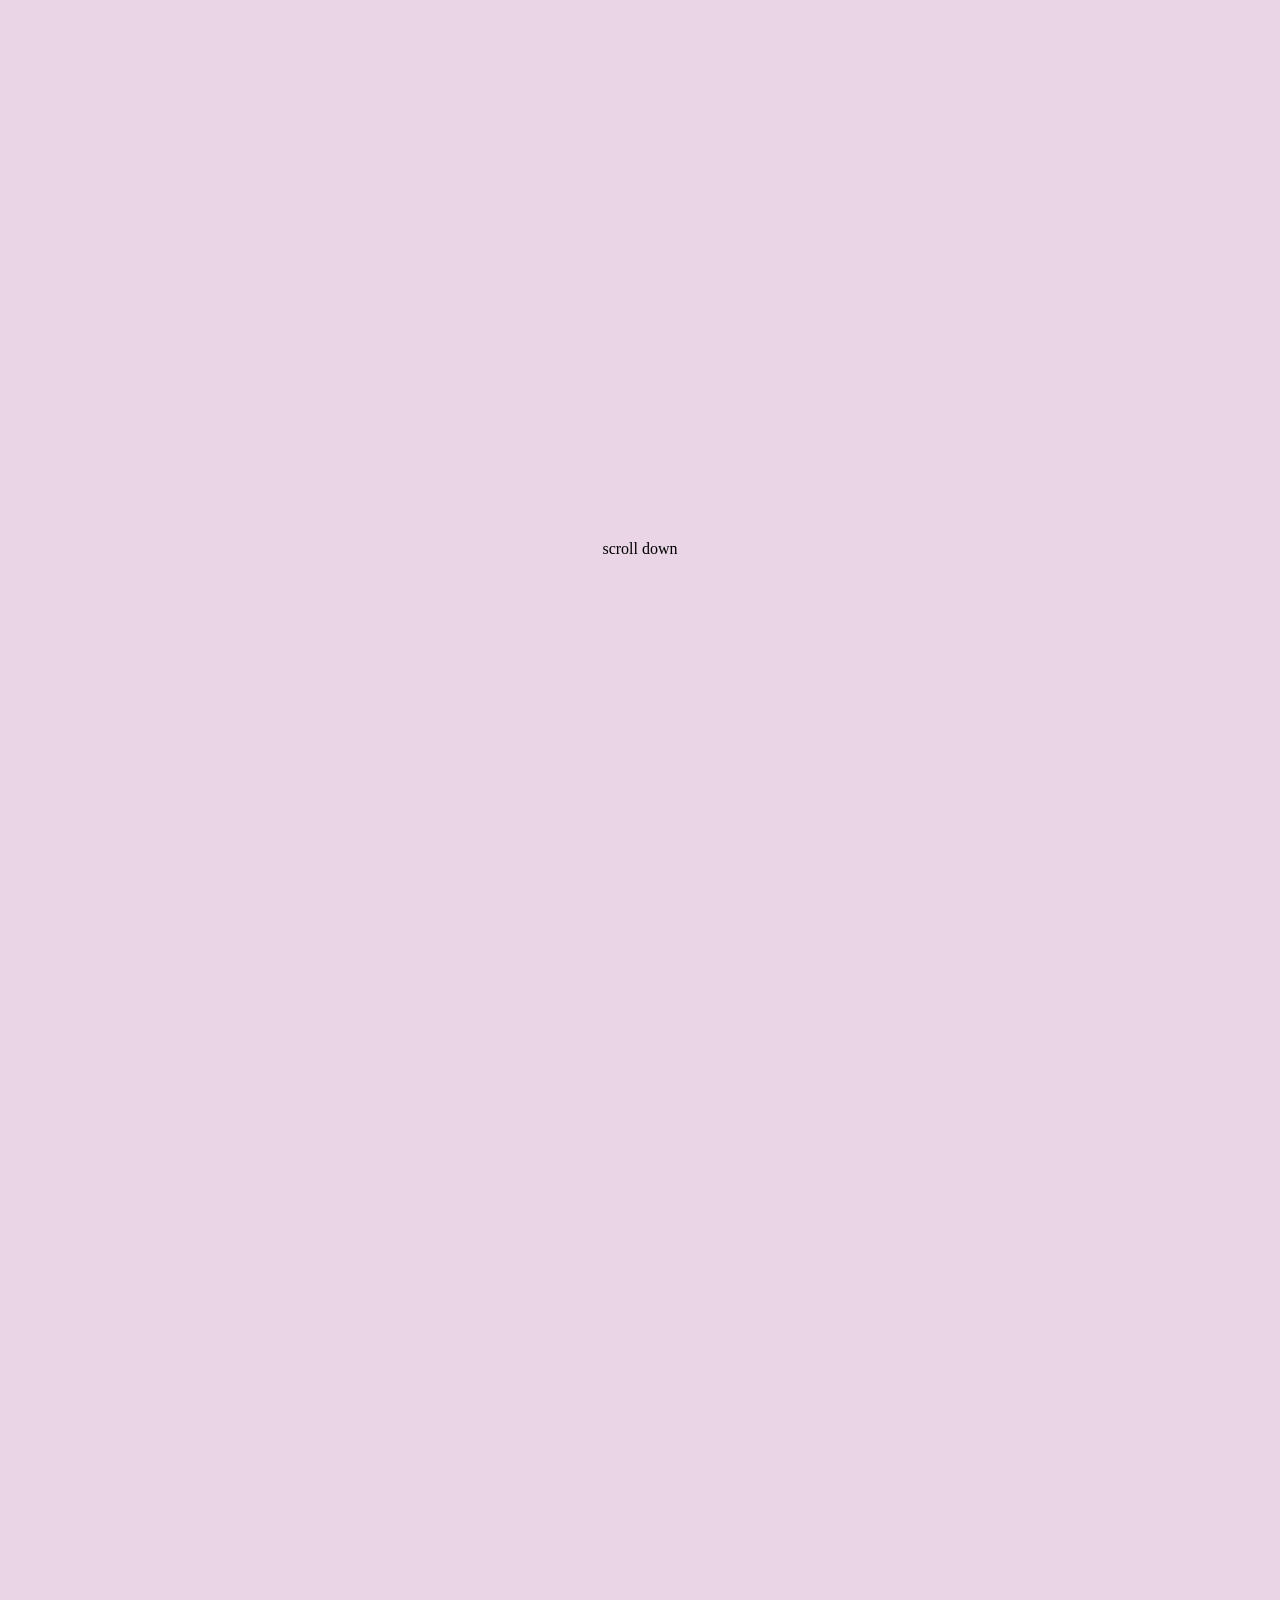
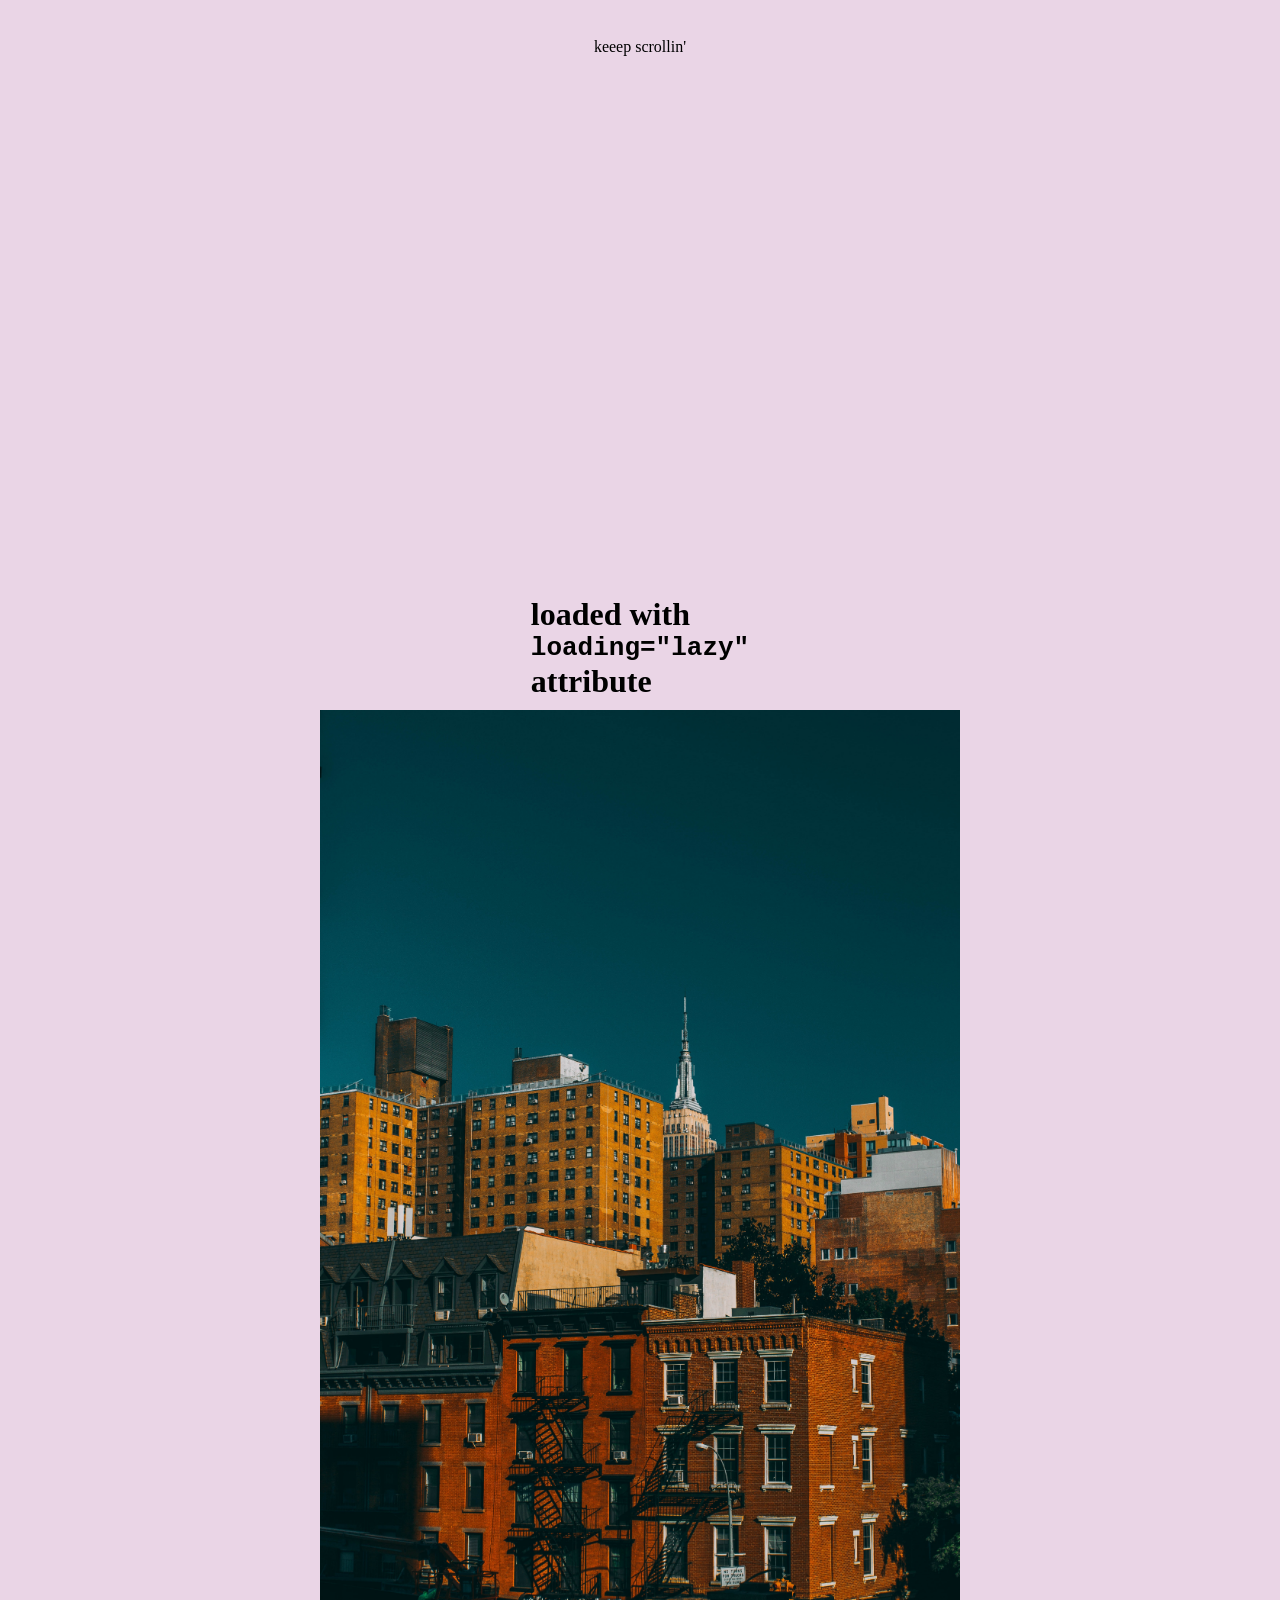
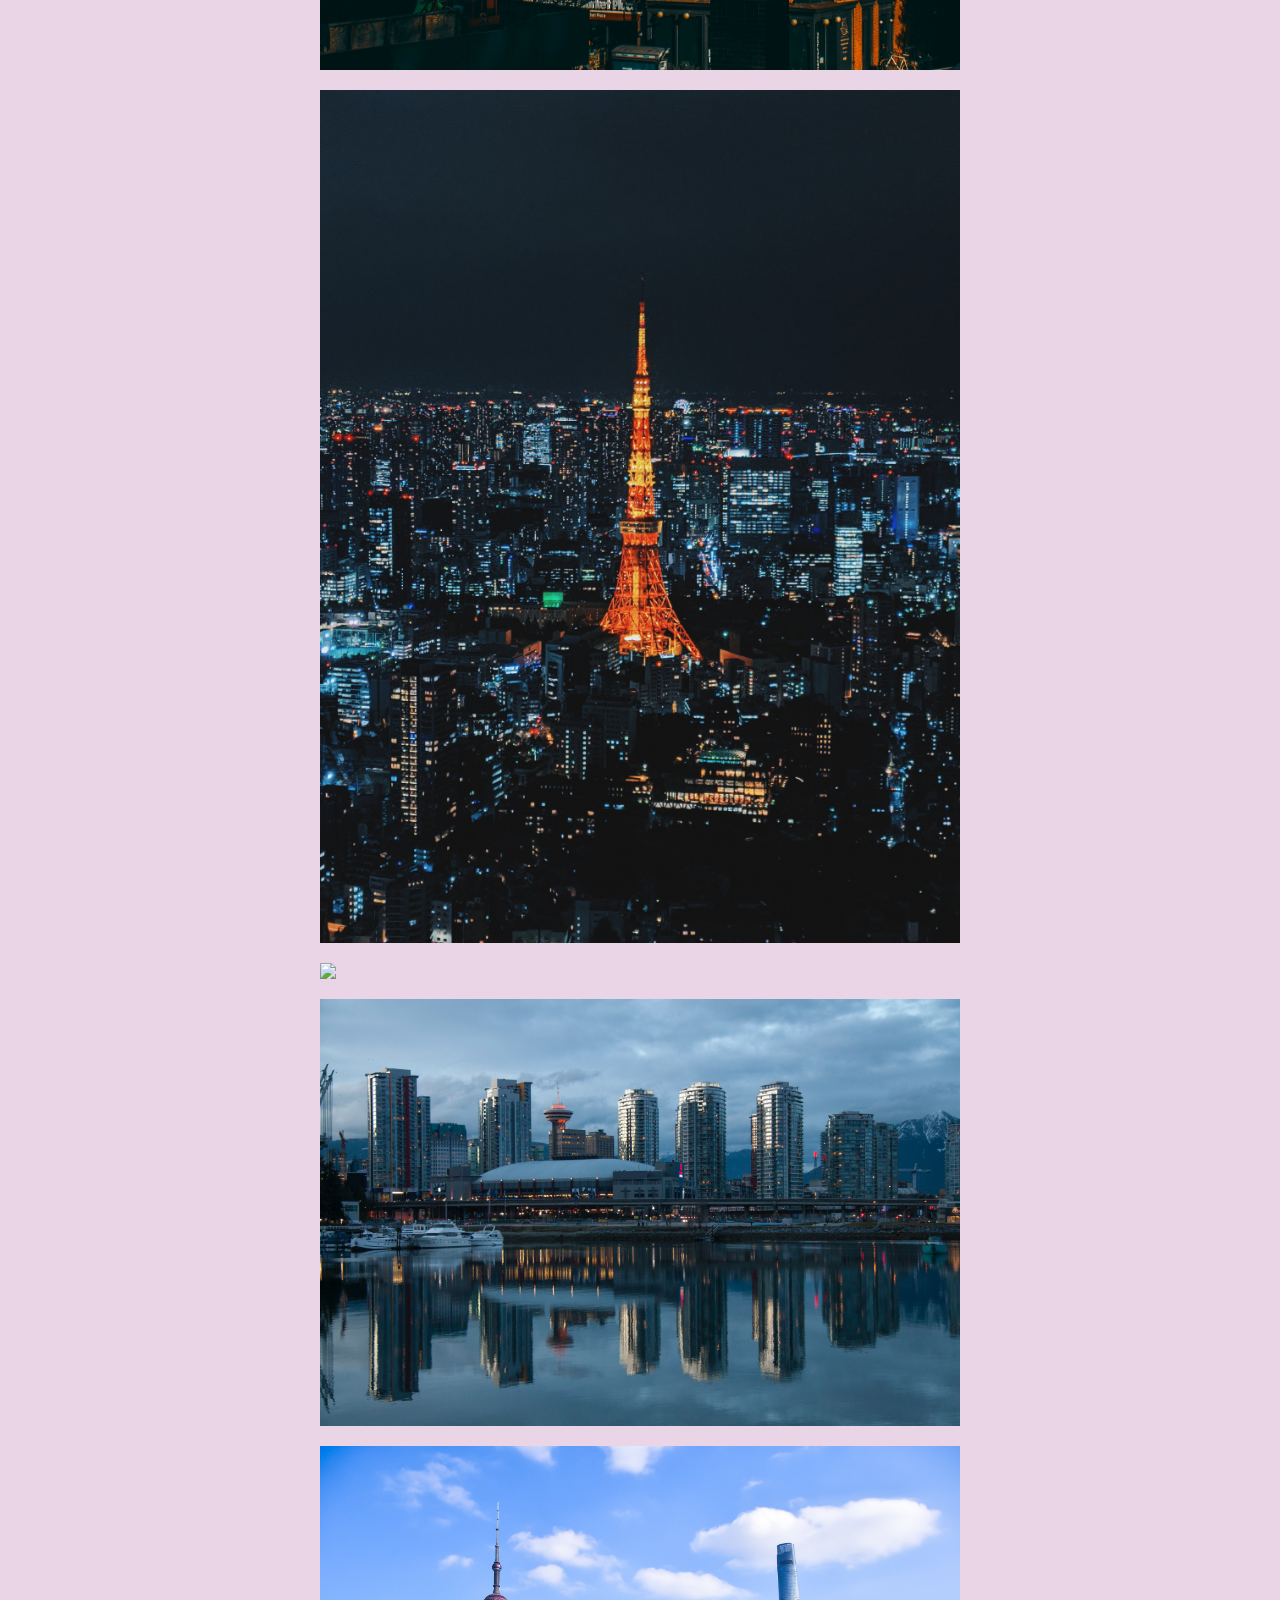
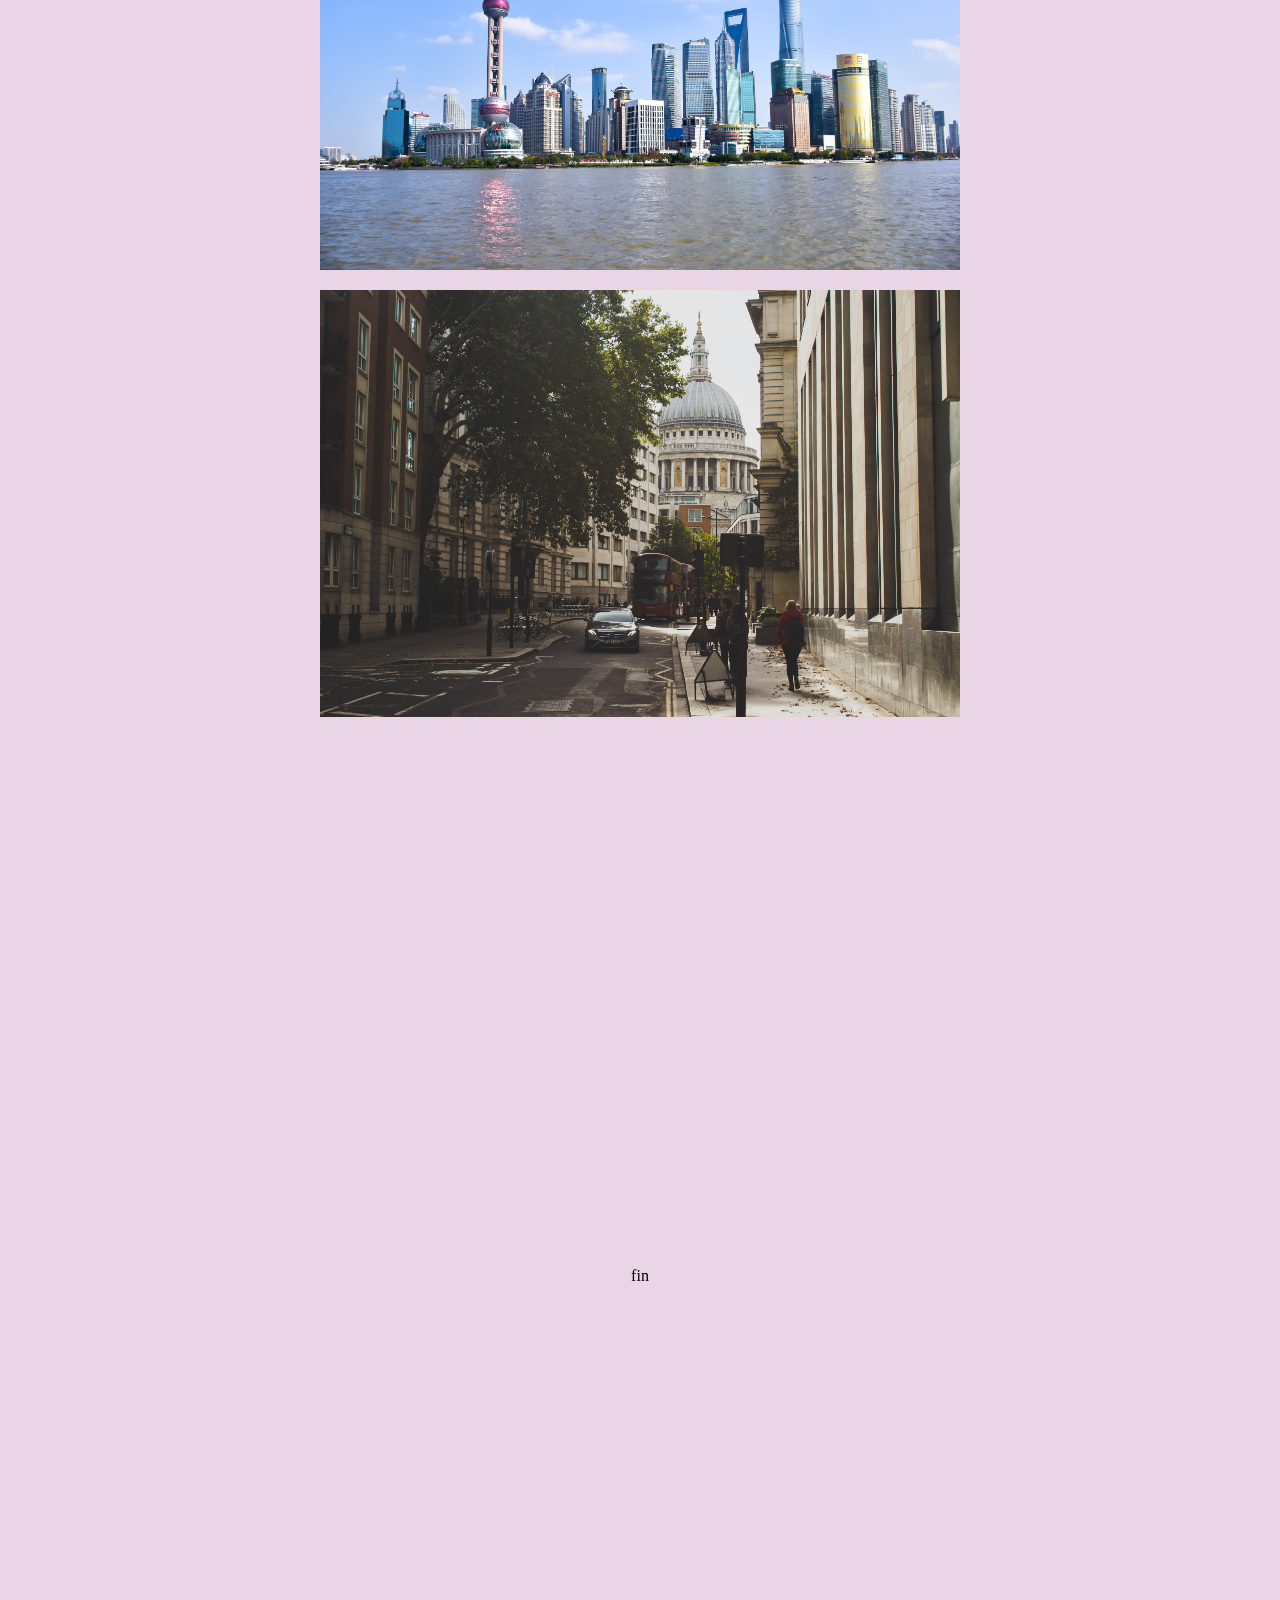
==== lazyLoadedImages/index.html @ 5a81a0da "Create HTML with stylesheet; add img tags with lazy loading; add generic styles" ====
<!DOCTYPE html>
<html lang="en">
<head>
  <meta charset="UTF-8">
  <meta http-equiv="X-UA-Compatible" content="IE=edge">
  <meta name="viewport" content="width=device-width, initial-scale=1.0">
  <title>Lazy Loaded Images</title>
  <link rel="stylesheet" href="./styles.css">
</head>
<body>
  <div class="wrapper attribute-example">
    <div>scroll down</div>
    <div>keeep scrollin'</div>
    <h1>
      loaded with <pre>loading="lazy"</pre> attribute
    </h1>
    <img
      loading="lazy"
      src="images/img1.jpg"
    />
    <img
      loading="lazy"
      src="images/img2.jpg"
    />
    <img
      loading="lazy"
      src="images/img3.jpg"
    />
    <img
      loading="lazy"
      src="images/img4.jpg"
    />
    <img
      loading="lazy"
      src="images/img5.jpg"
    />
    <img
      loading="lazy"
      src="images/img6.jpg"
    />
    <div>fin</div>
  </div>
</body>
</html>
---- lazyLoadedImages/styles.css ----
* {
  box-sizing: border-box;
  margin: 0;
  padding: 0;
}

.wrapper {
  align-items: center;
  display: flex;
  flex-direction: column;
  justify-content: center;
  margin: 0 auto;
  width: 100%;
}

.attribute-example {
  background-color: #EAD5E6;
}

div {
  margin: 60vh 0;
}

img {
  margin: 10px 0;
  width: 50%;
}
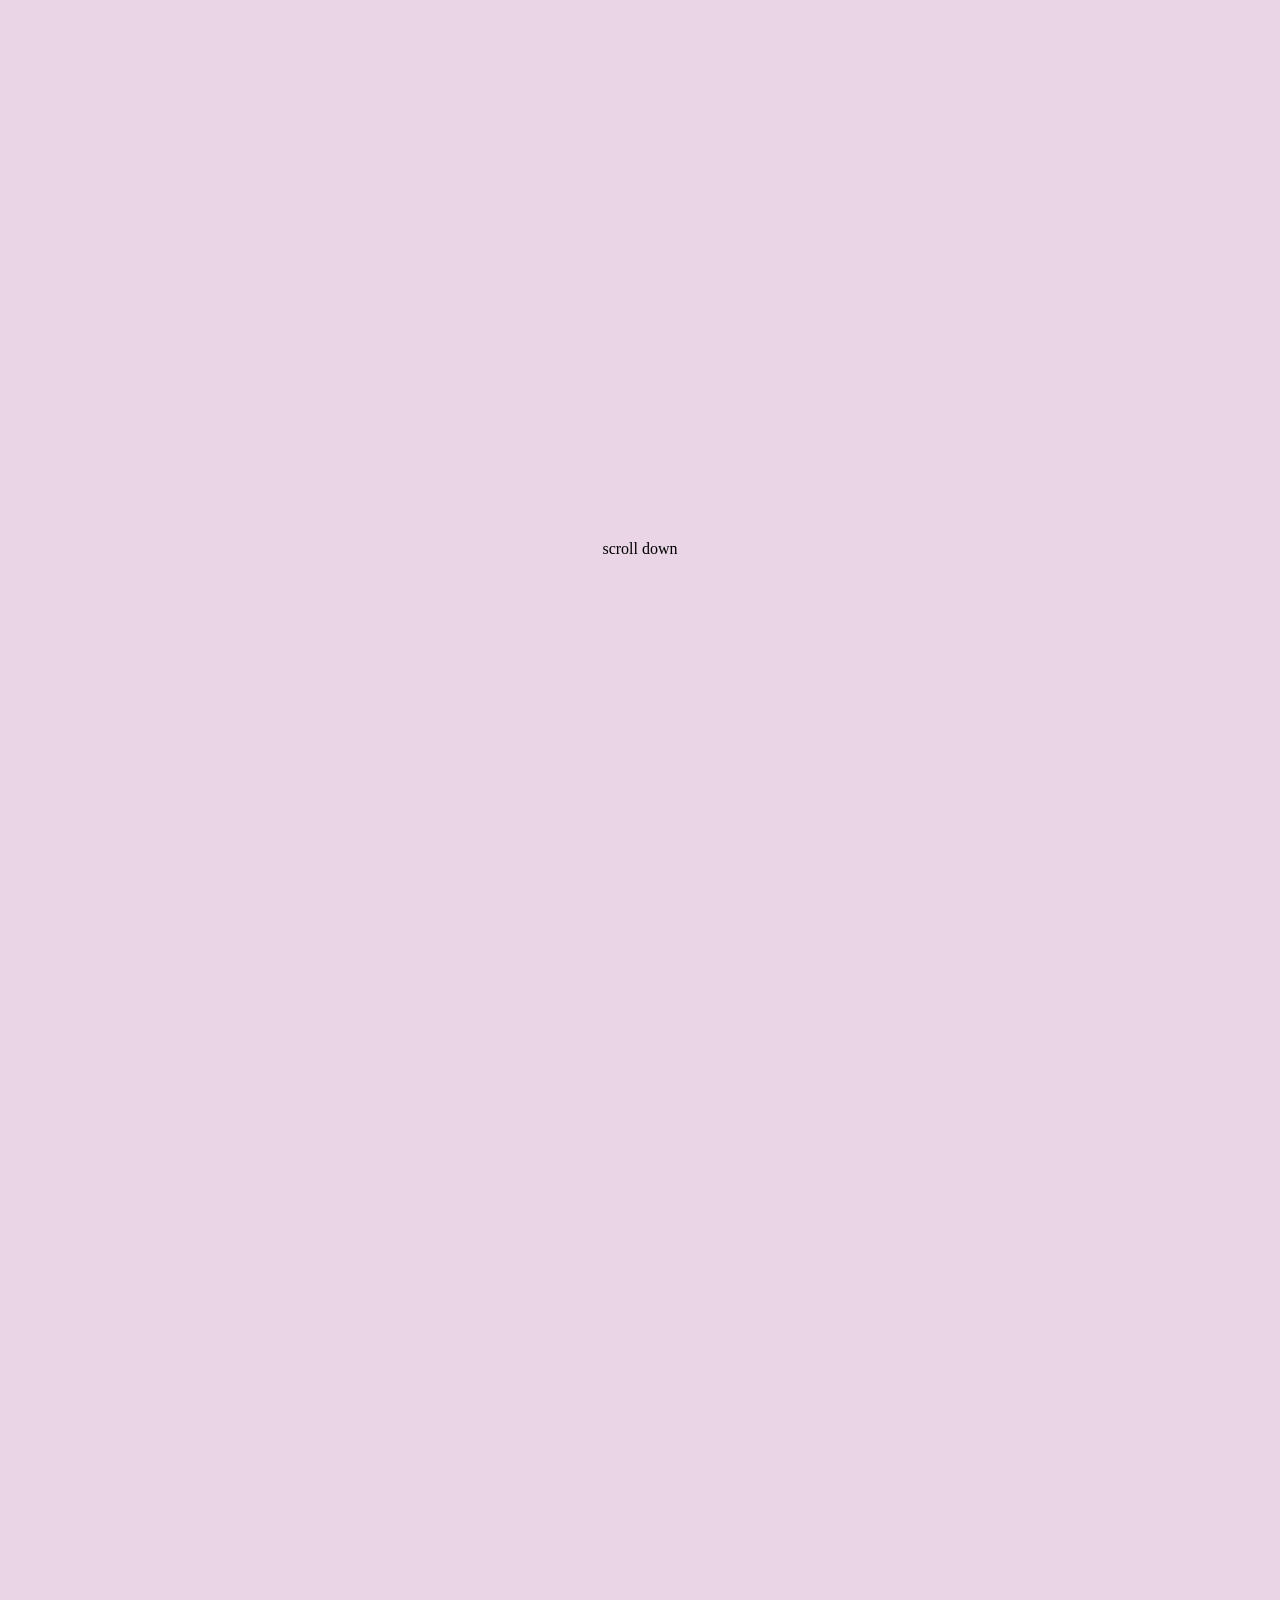
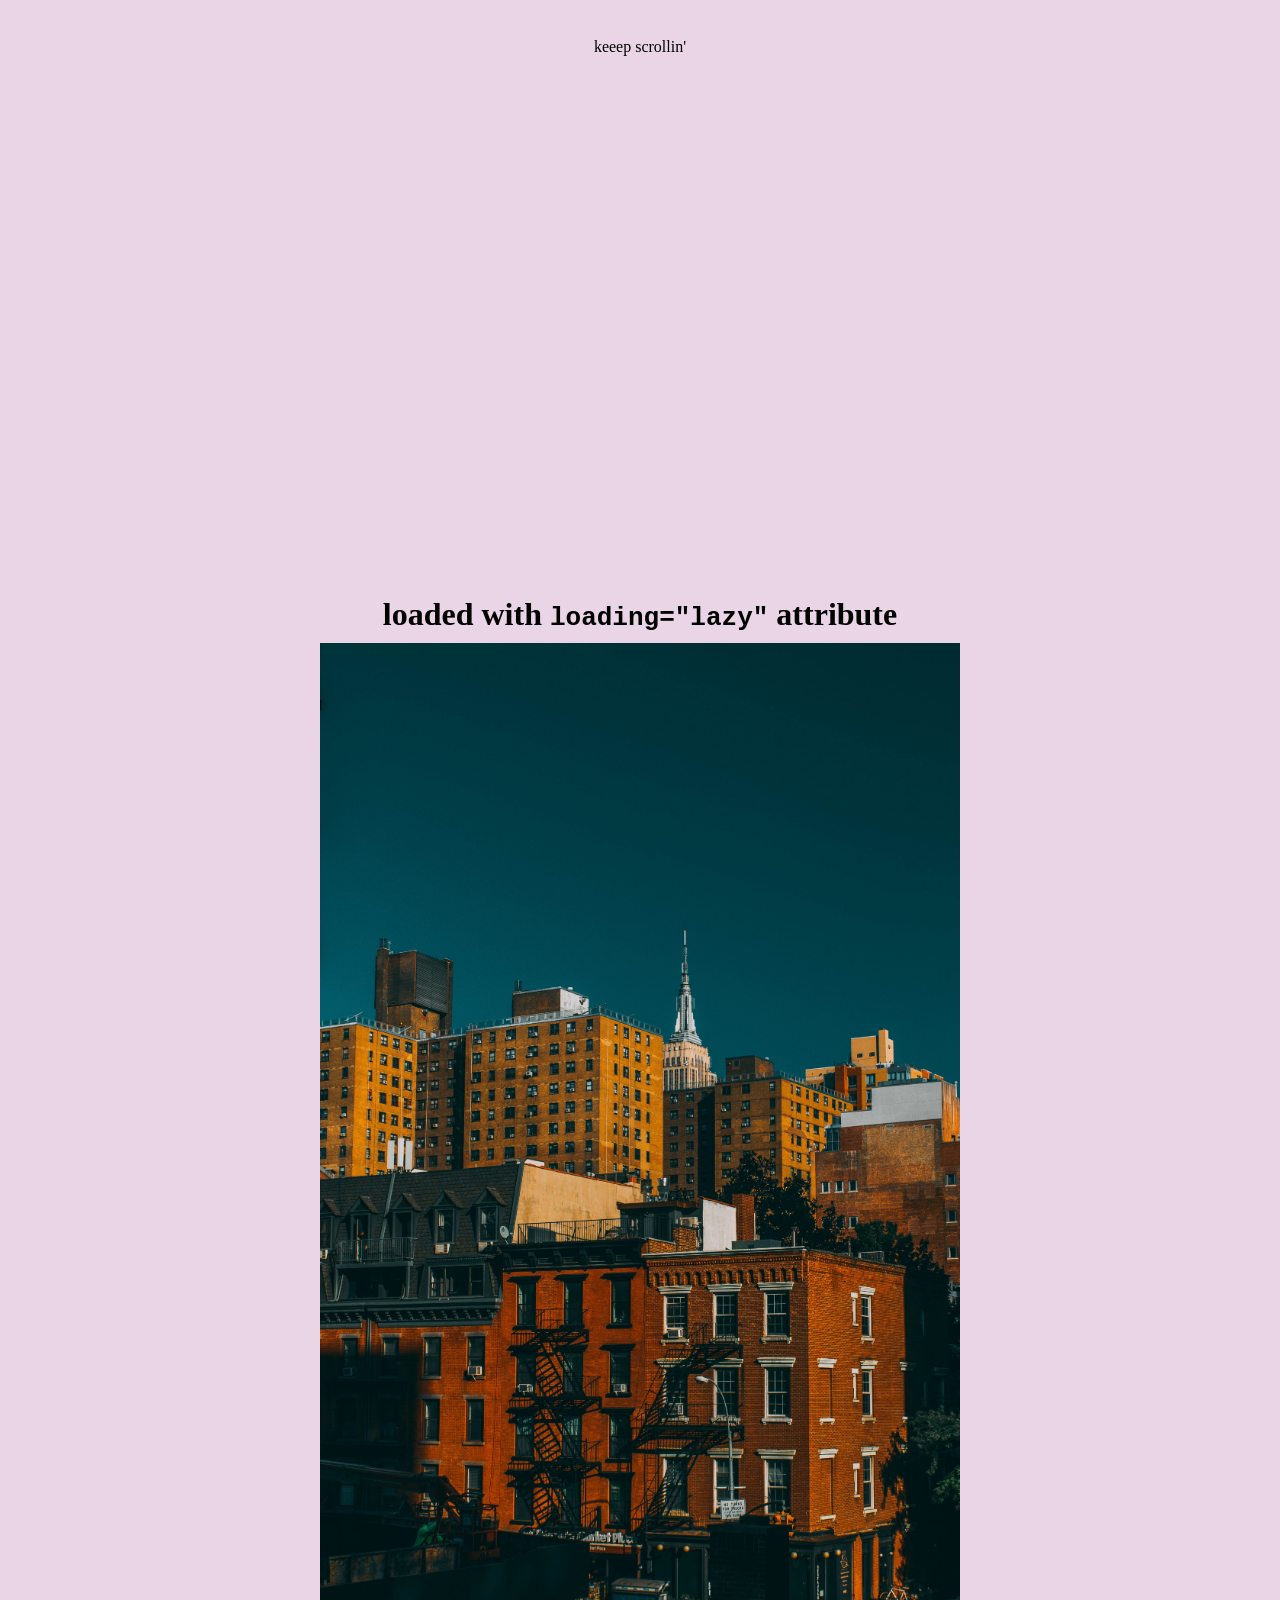
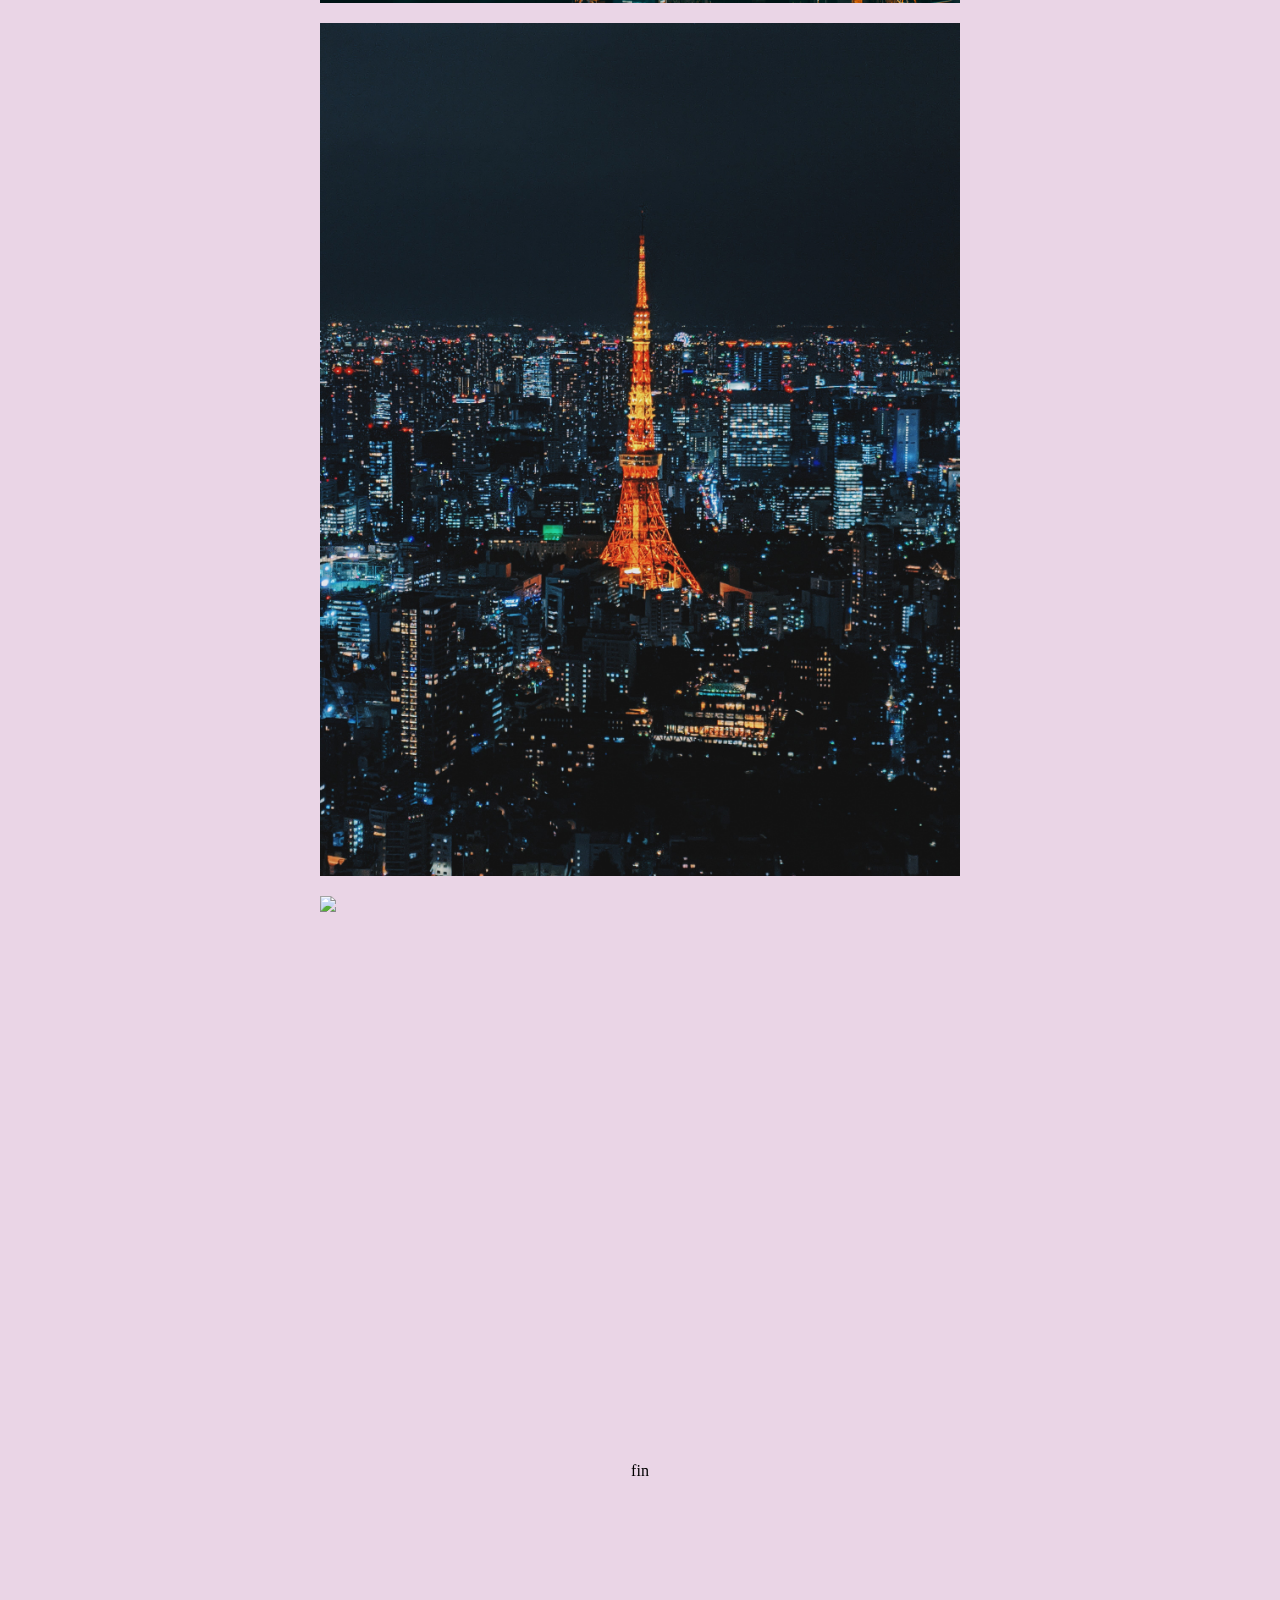
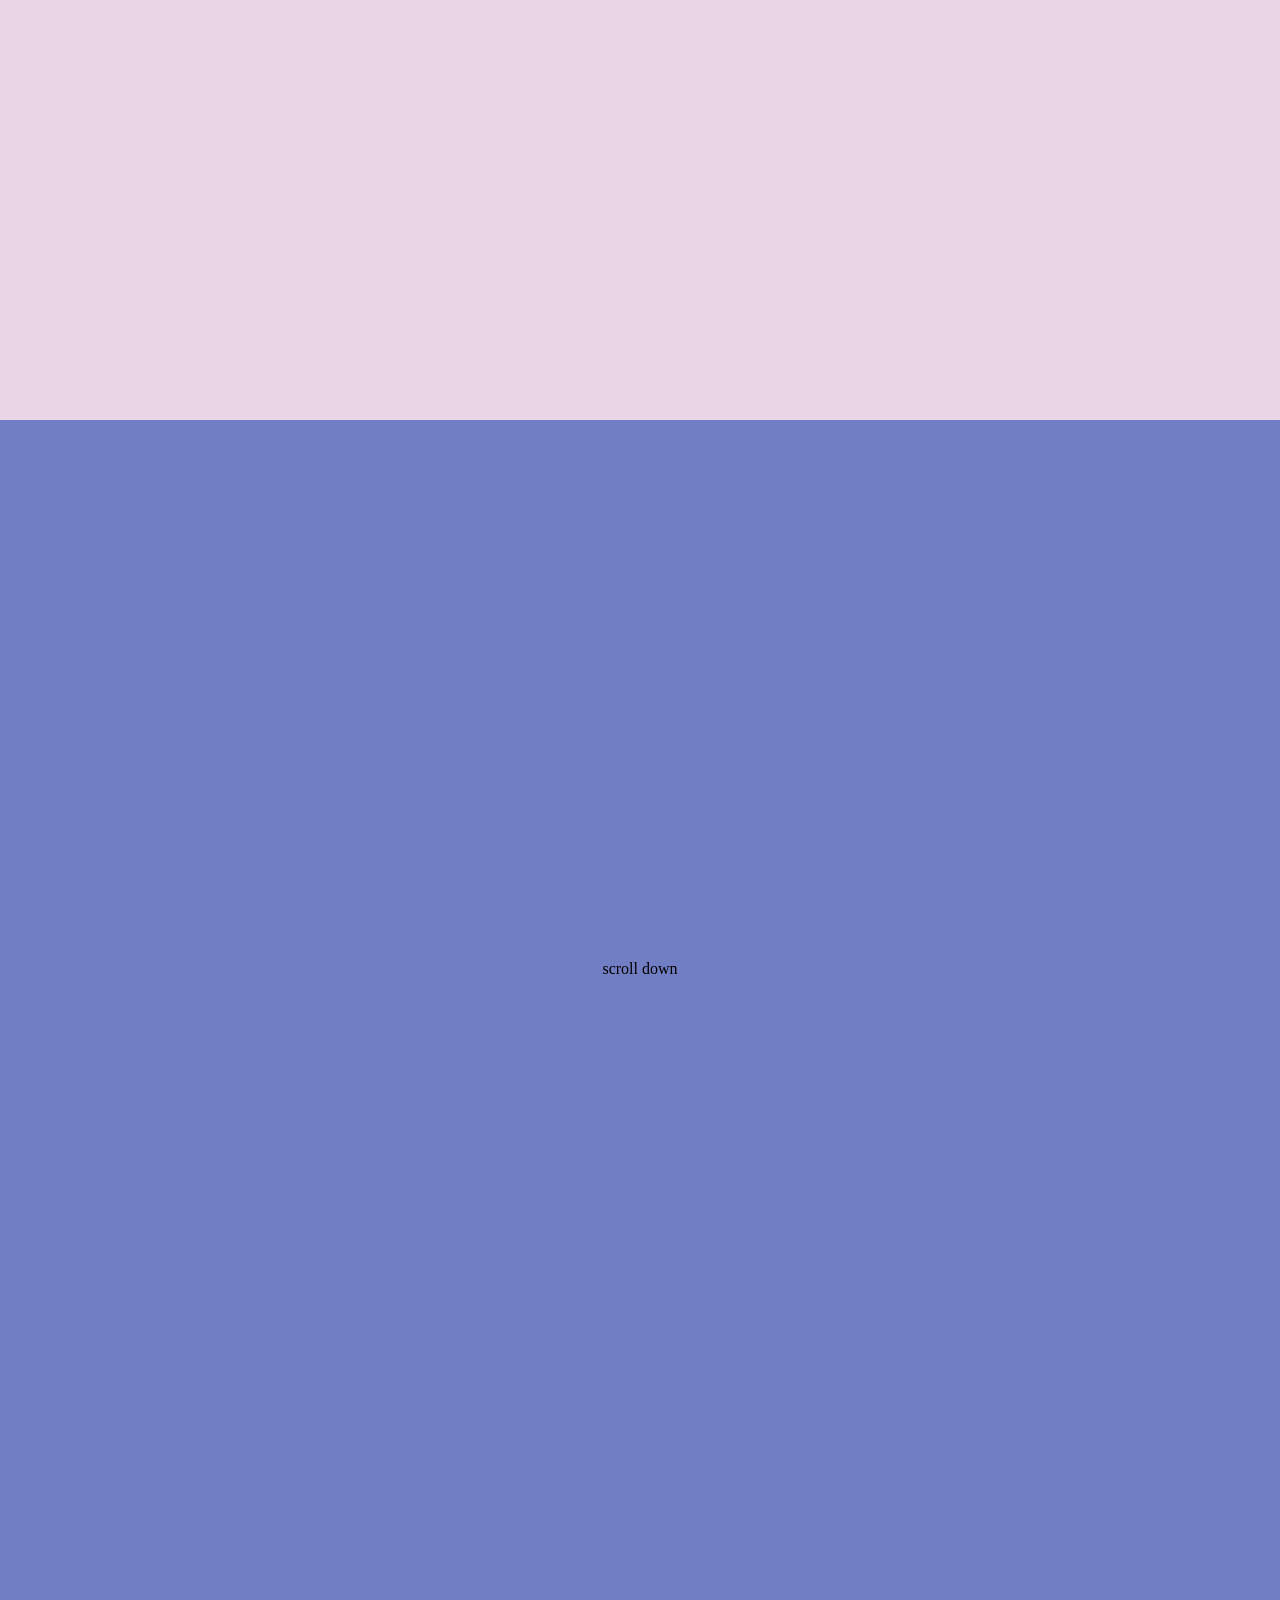
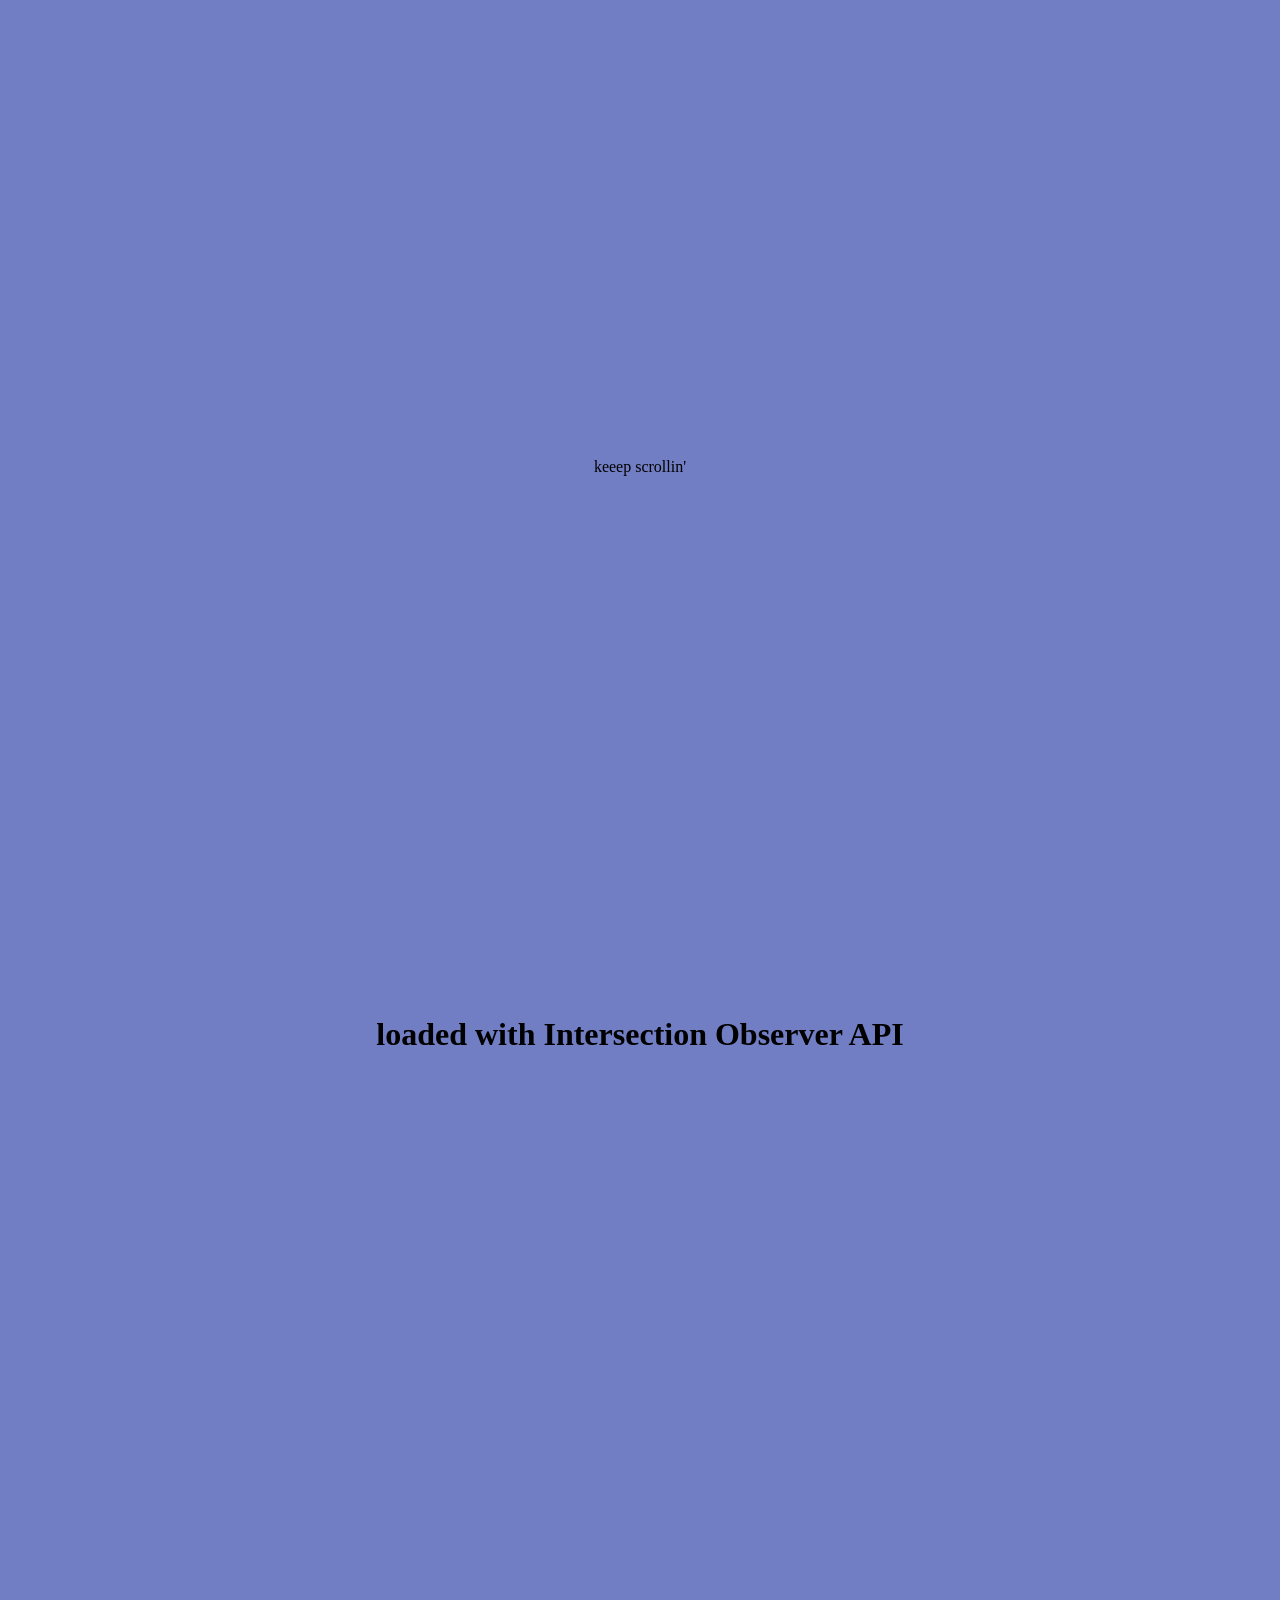
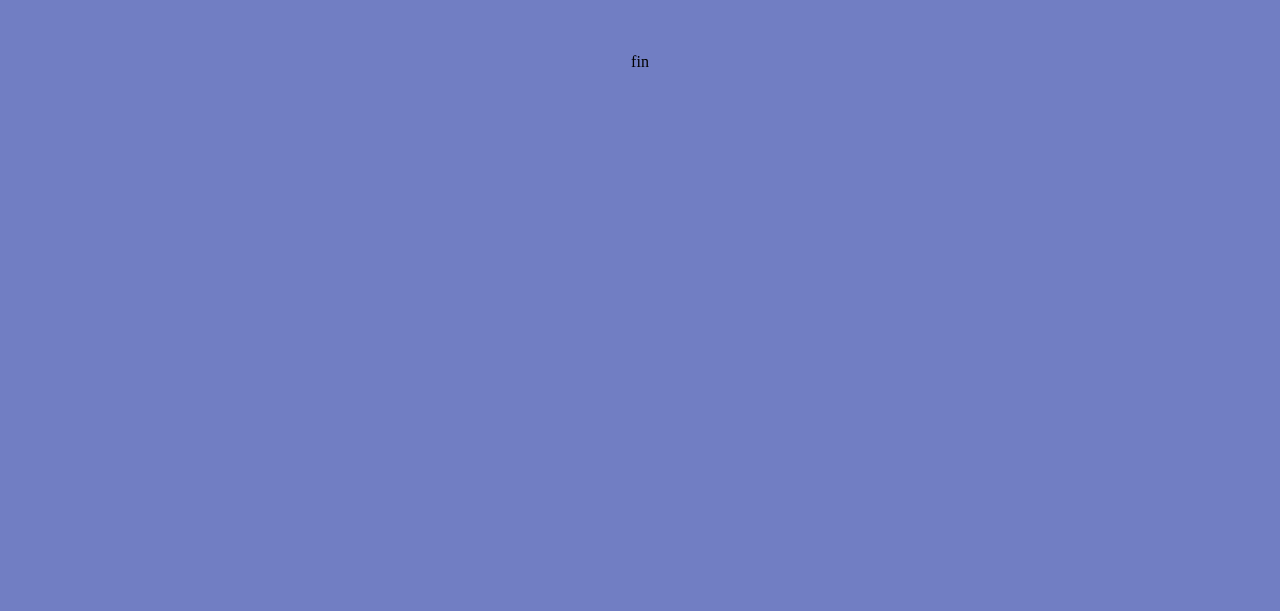
==== commit 9049559e: "Implement IntersectionObservation to only fetch imgs once the imgs are in viewport" ====
--- a/lazyLoadedImages/index.html
+++ b/lazyLoadedImages/index.html
@@ -12,7 +12,7 @@
     <div>scroll down</div>
     <div>keeep scrollin'</div>
     <h1>
-      loaded with <pre>loading="lazy"</pre> attribute
+      loaded with <code>loading="lazy"</code> attribute
     </h1>
     <img
       loading="lazy"
@@ -26,19 +26,29 @@
       loading="lazy"
       src="images/img3.jpg"
     />
-    <img
-      loading="lazy"
-      src="images/img4.jpg"
-    />
-    <img
-      loading="lazy"
-      src="images/img5.jpg"
-    />
-    <img
-      loading="lazy"
-      src="images/img6.jpg"
-    />
     <div>fin</div>
+
+    <div class="wrapper intersection-observer-example">
+      <div>scroll down</div>
+      <div>keeep scrollin'</div>
+      <h1>
+        loaded with Intersection Observer API
+      </h1>
+      <img
+        data-src="images/img4.jpg"
+        id="img4"
+      />
+      <img
+        data-src="images/img5.jpg"
+        id="img5"
+      />
+      <img
+        data-src="images/img6.jpg"
+        id="img6"
+      />
+      <div>fin</div>
   </div>
+
+  <script src="./index.js" />
 </body>
 </html>
--- a/lazyLoadedImages/styles.css
+++ b/lazyLoadedImages/styles.css
@@ -23,5 +23,10 @@
 
 img {
   margin: 10px 0;
+  height: auto;
   width: 50%;
+}
+
+.intersection-observer-example {
+  background-color: #717EC3;
 }
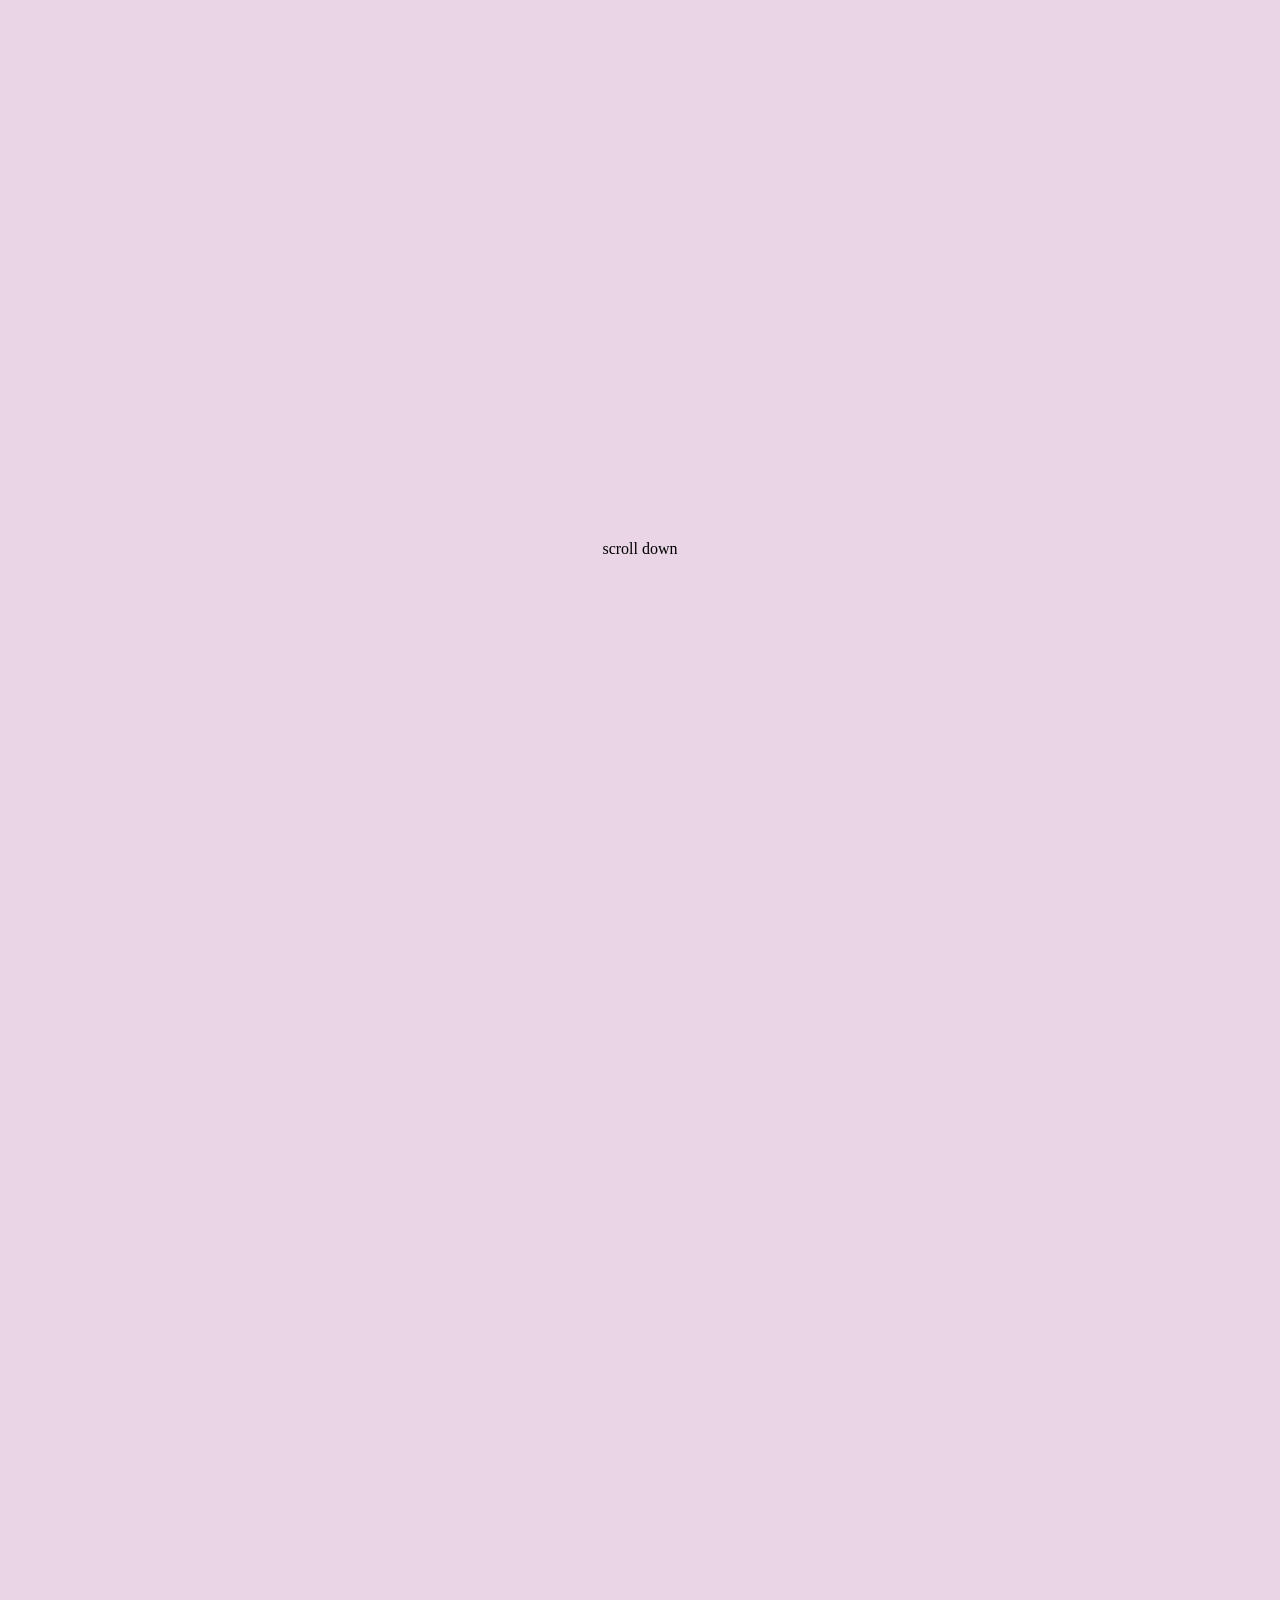
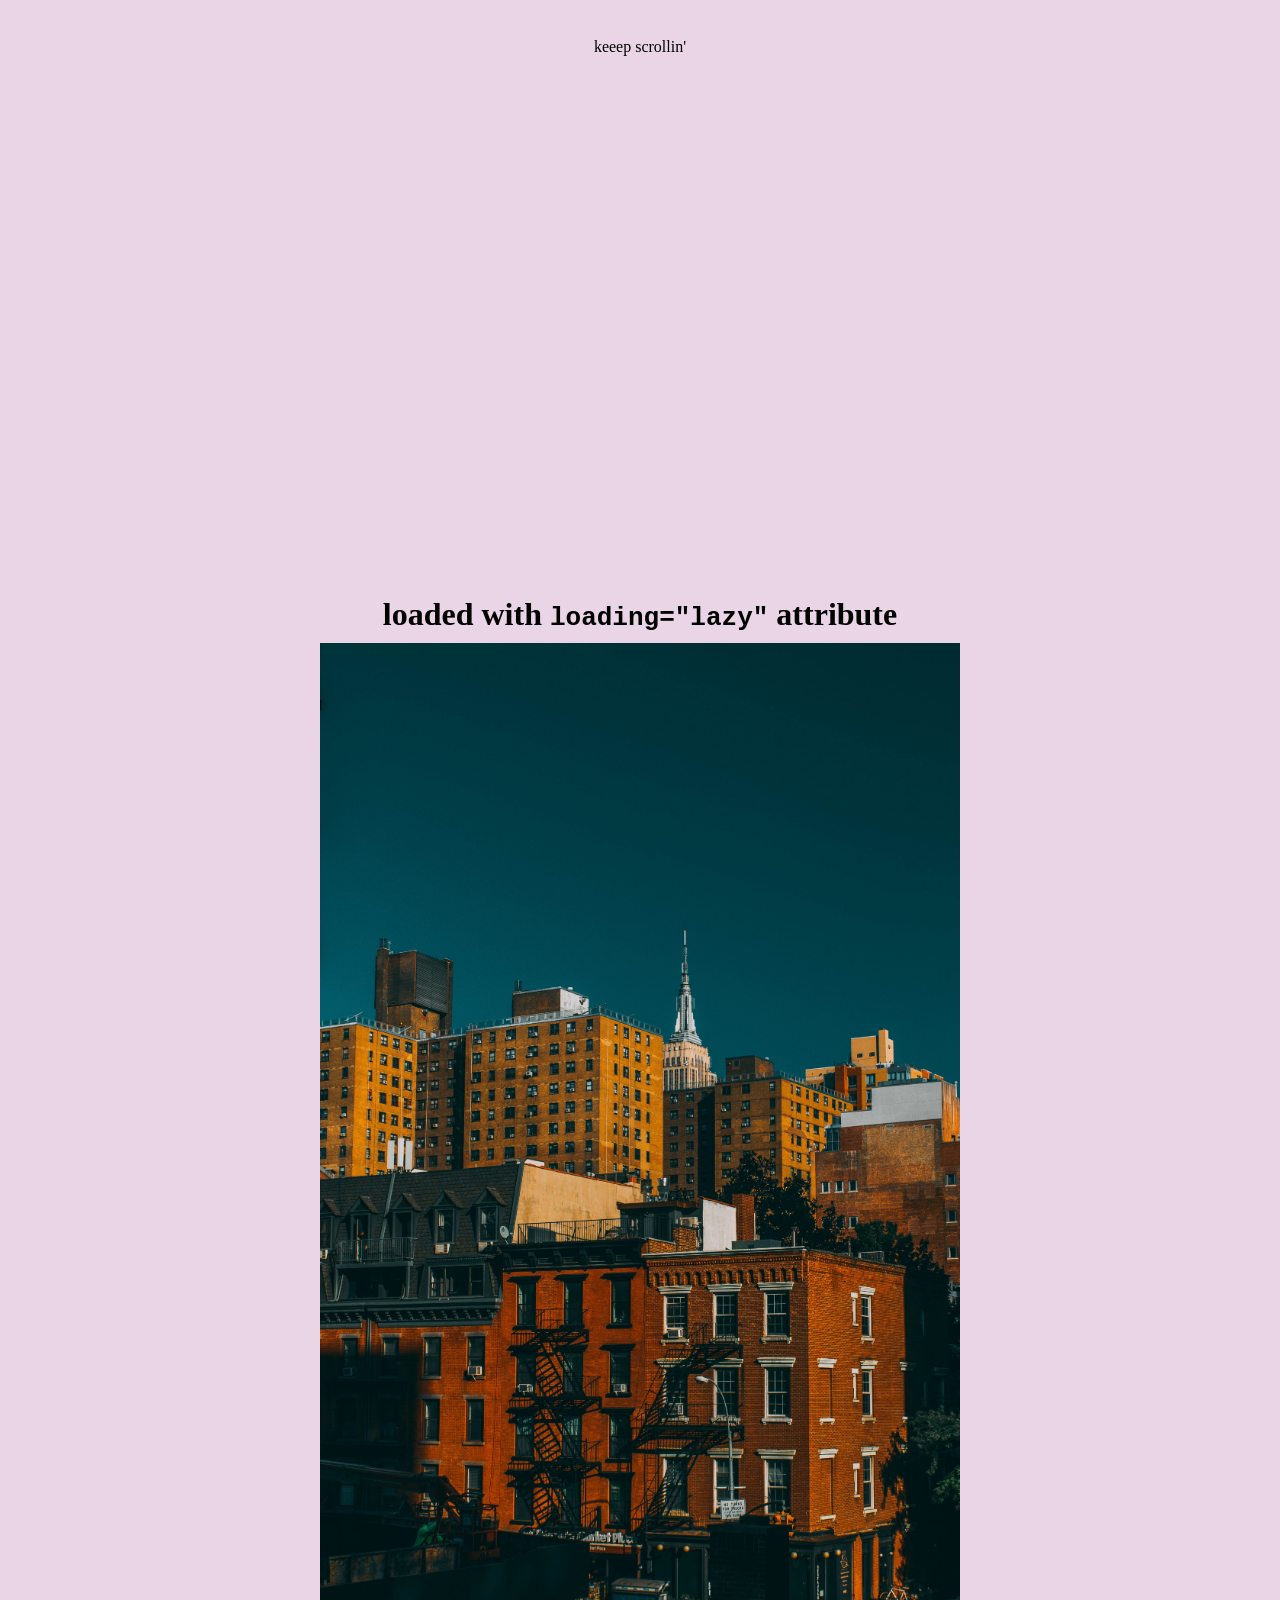
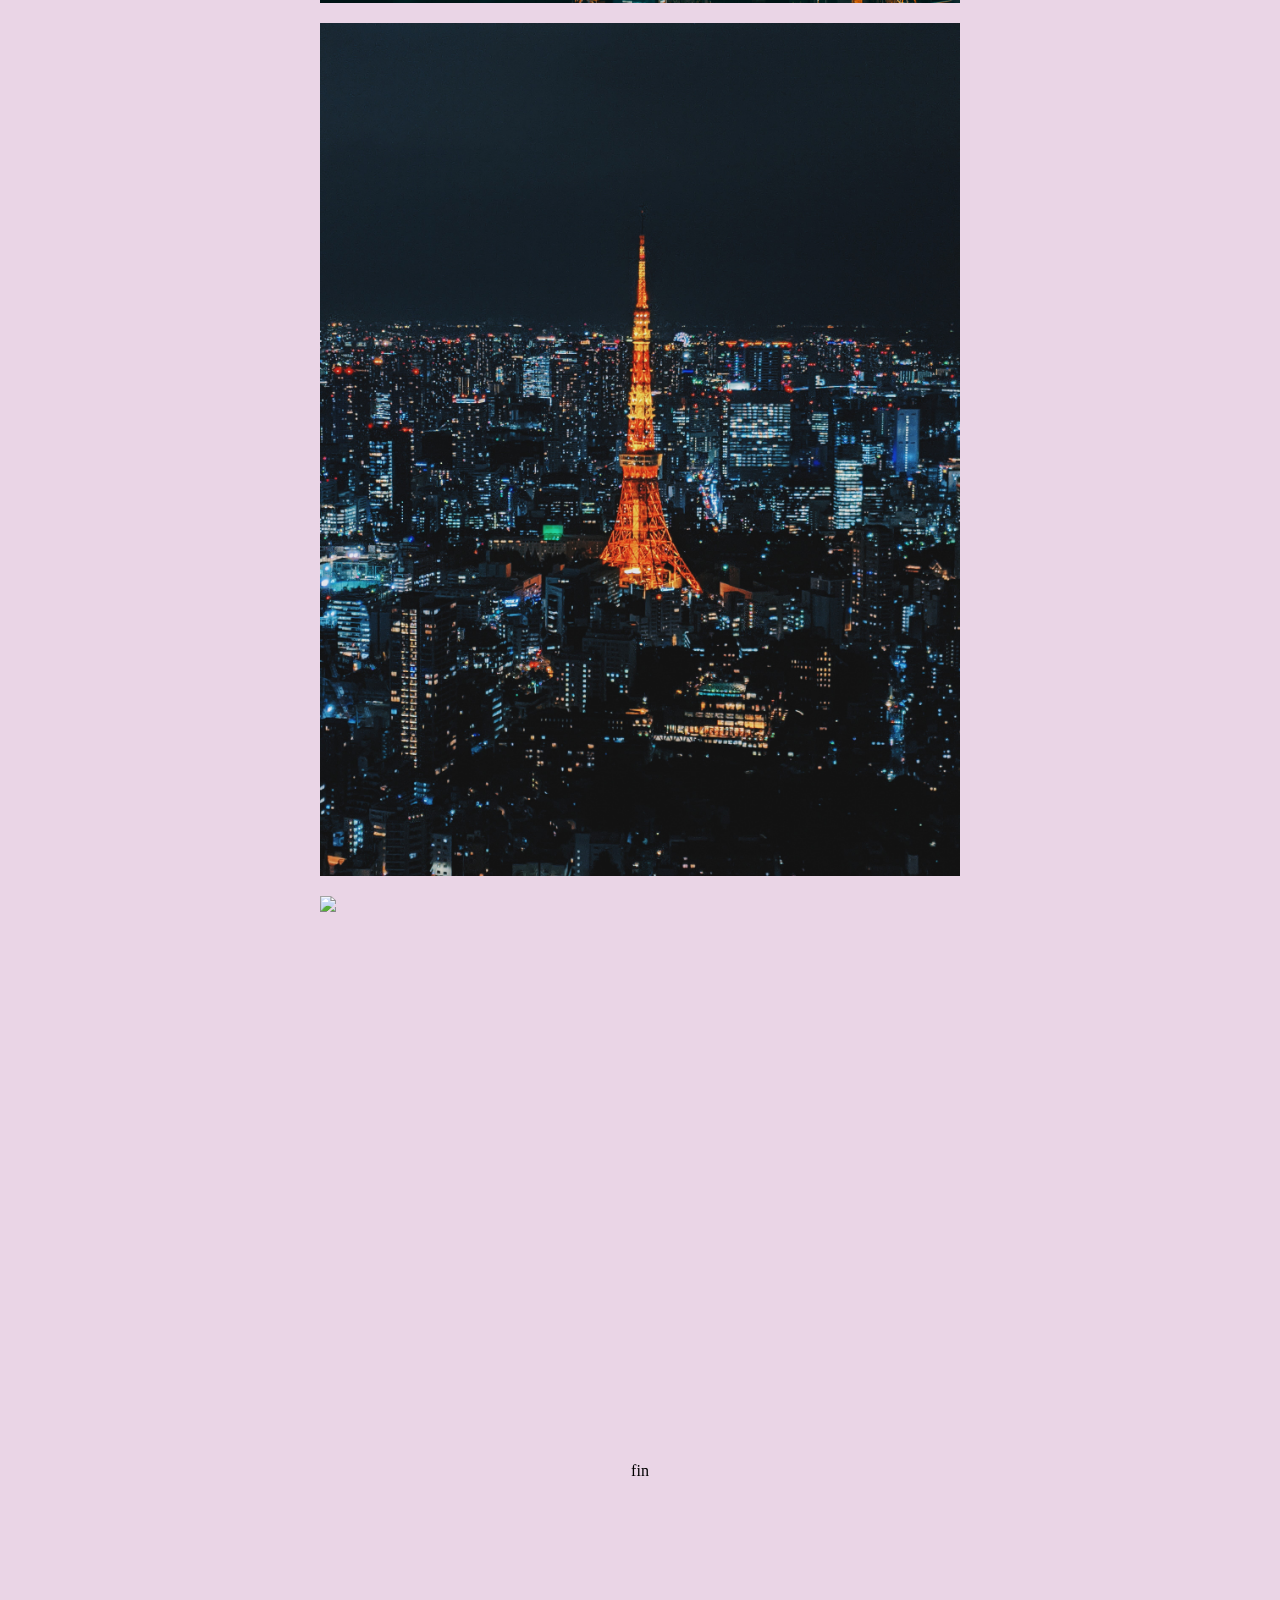
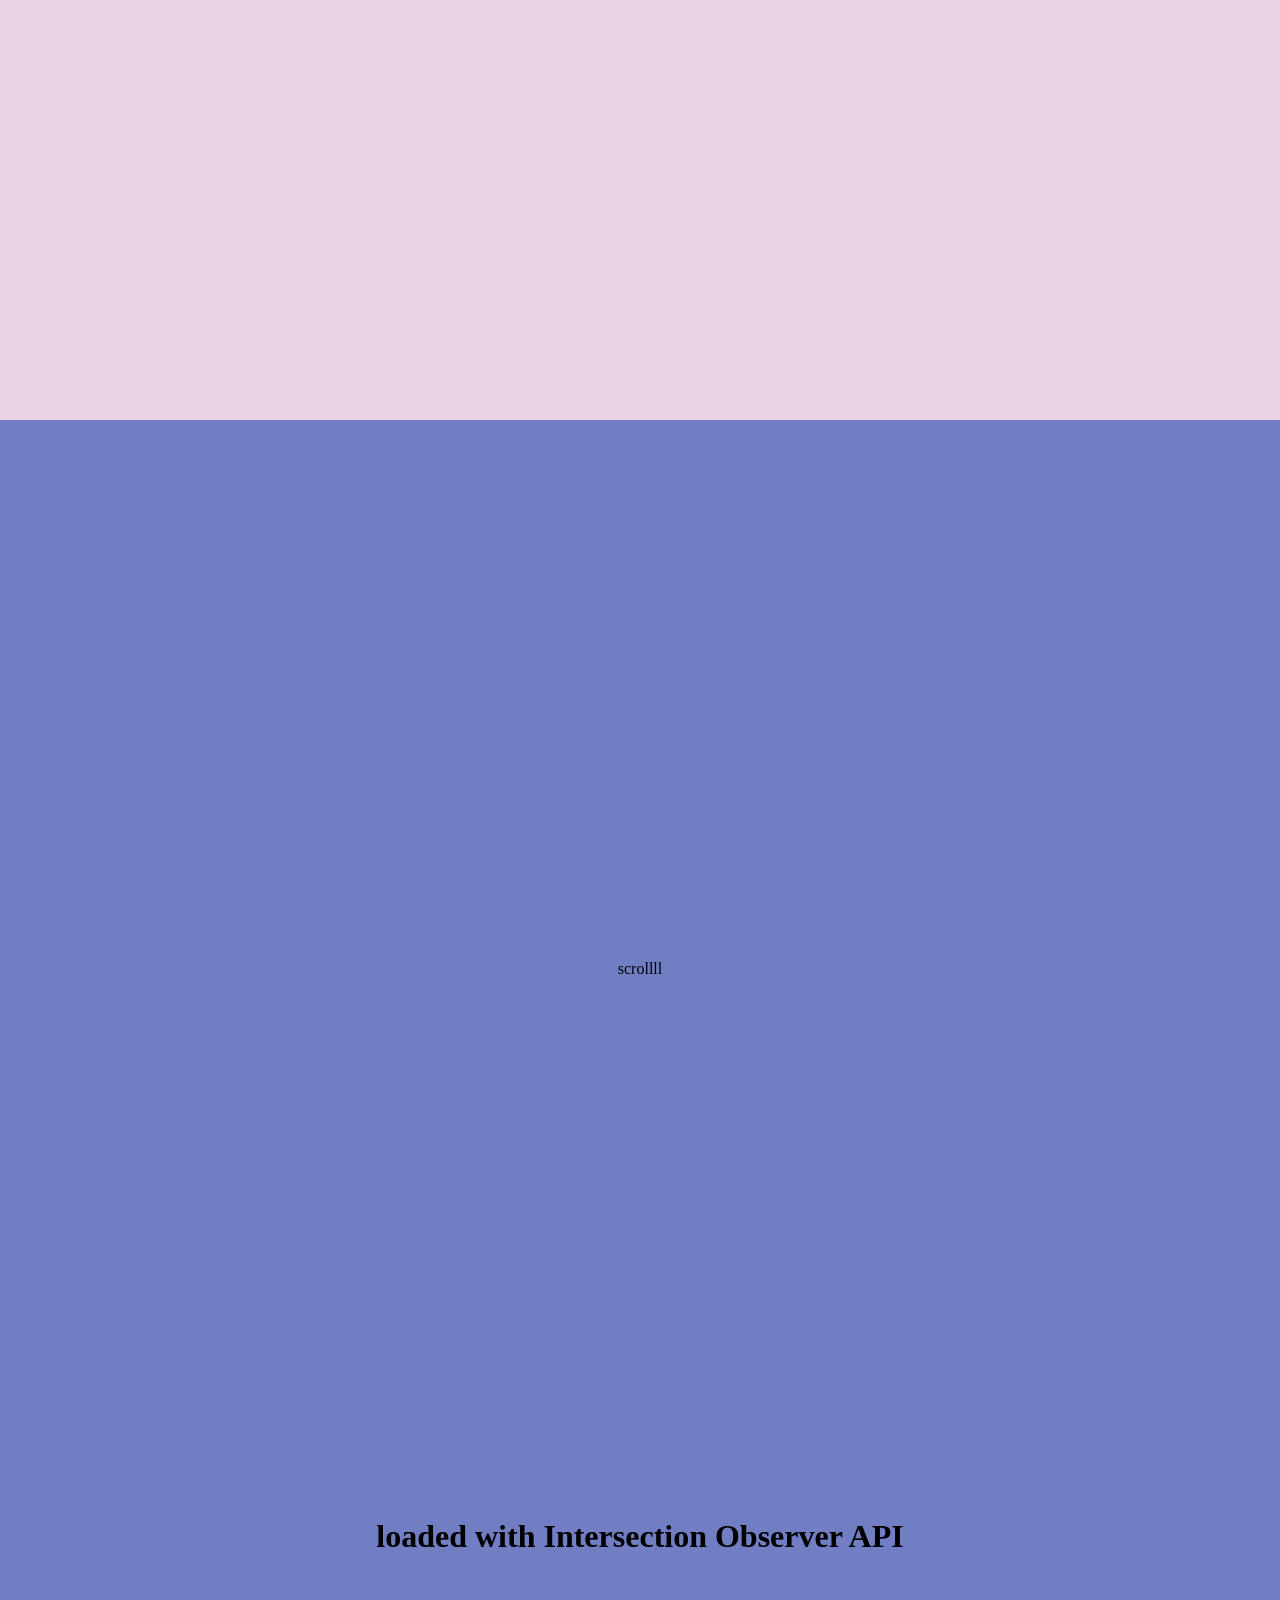
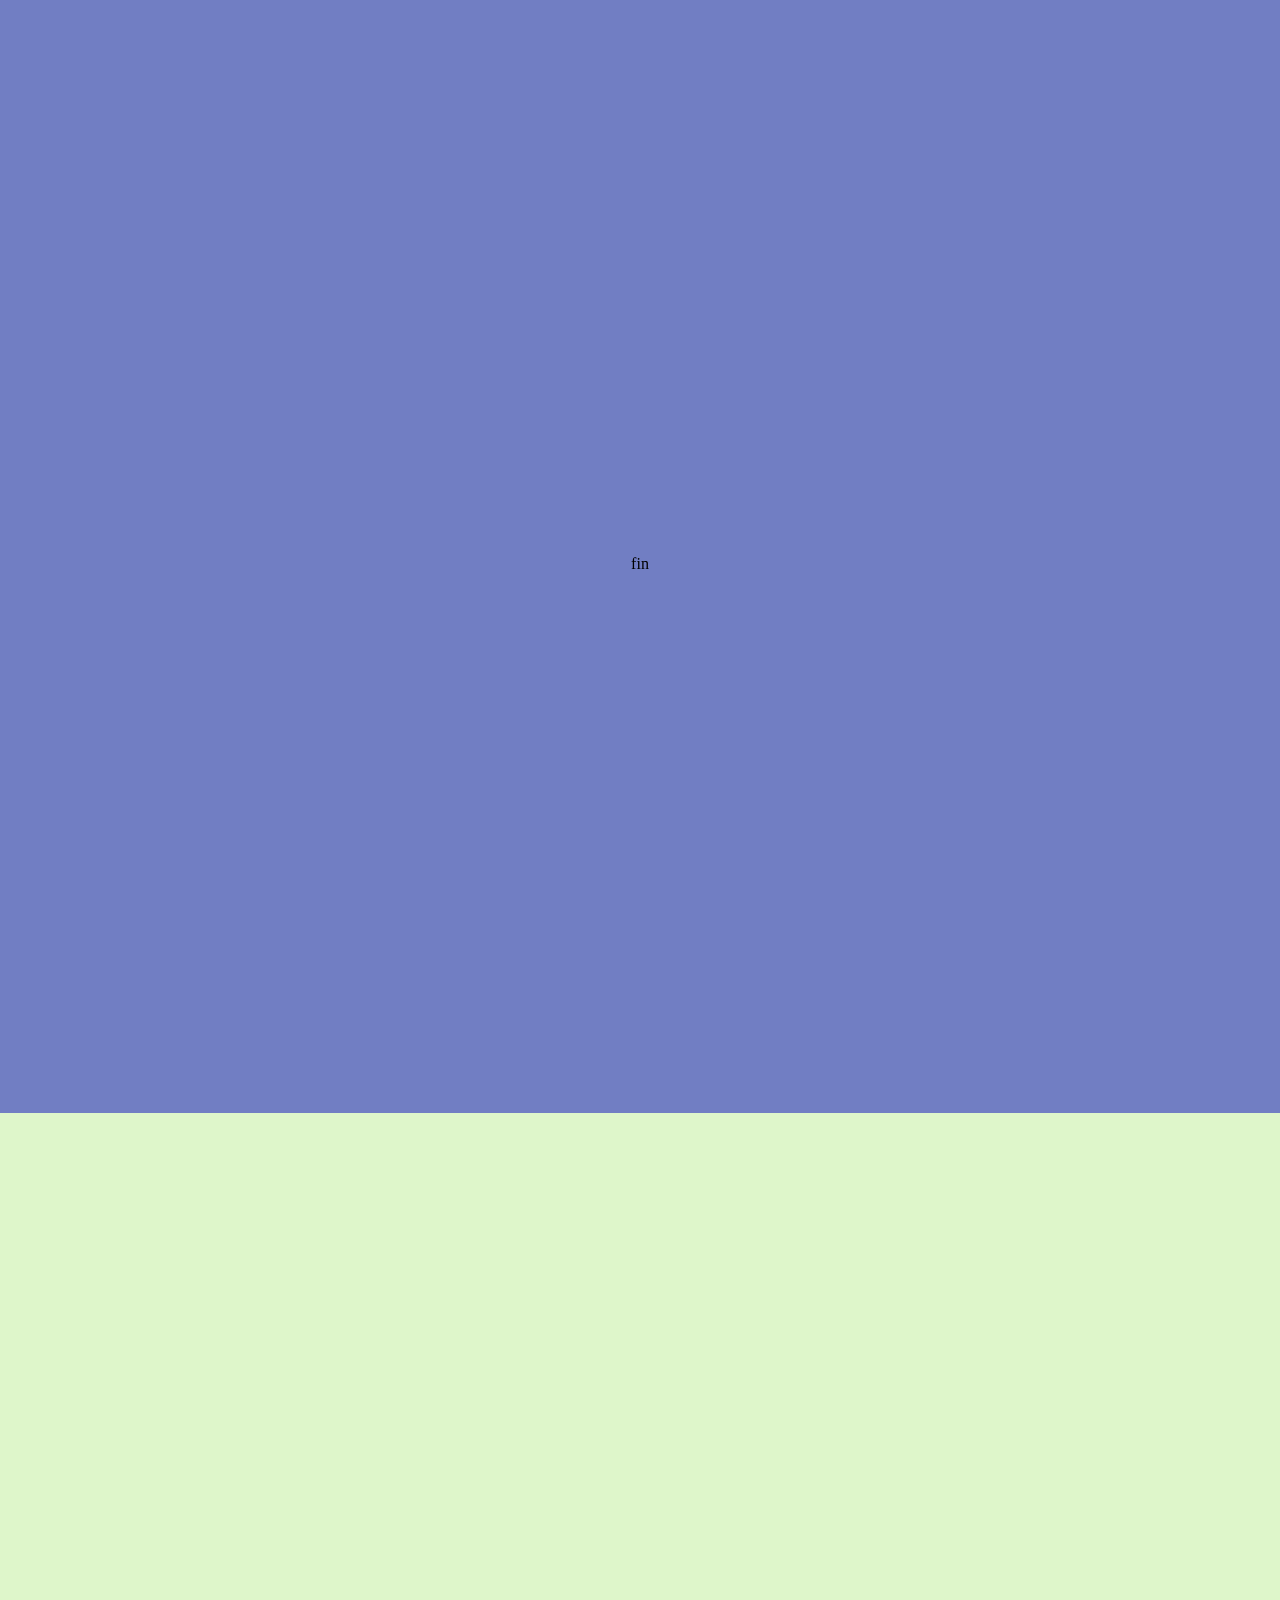
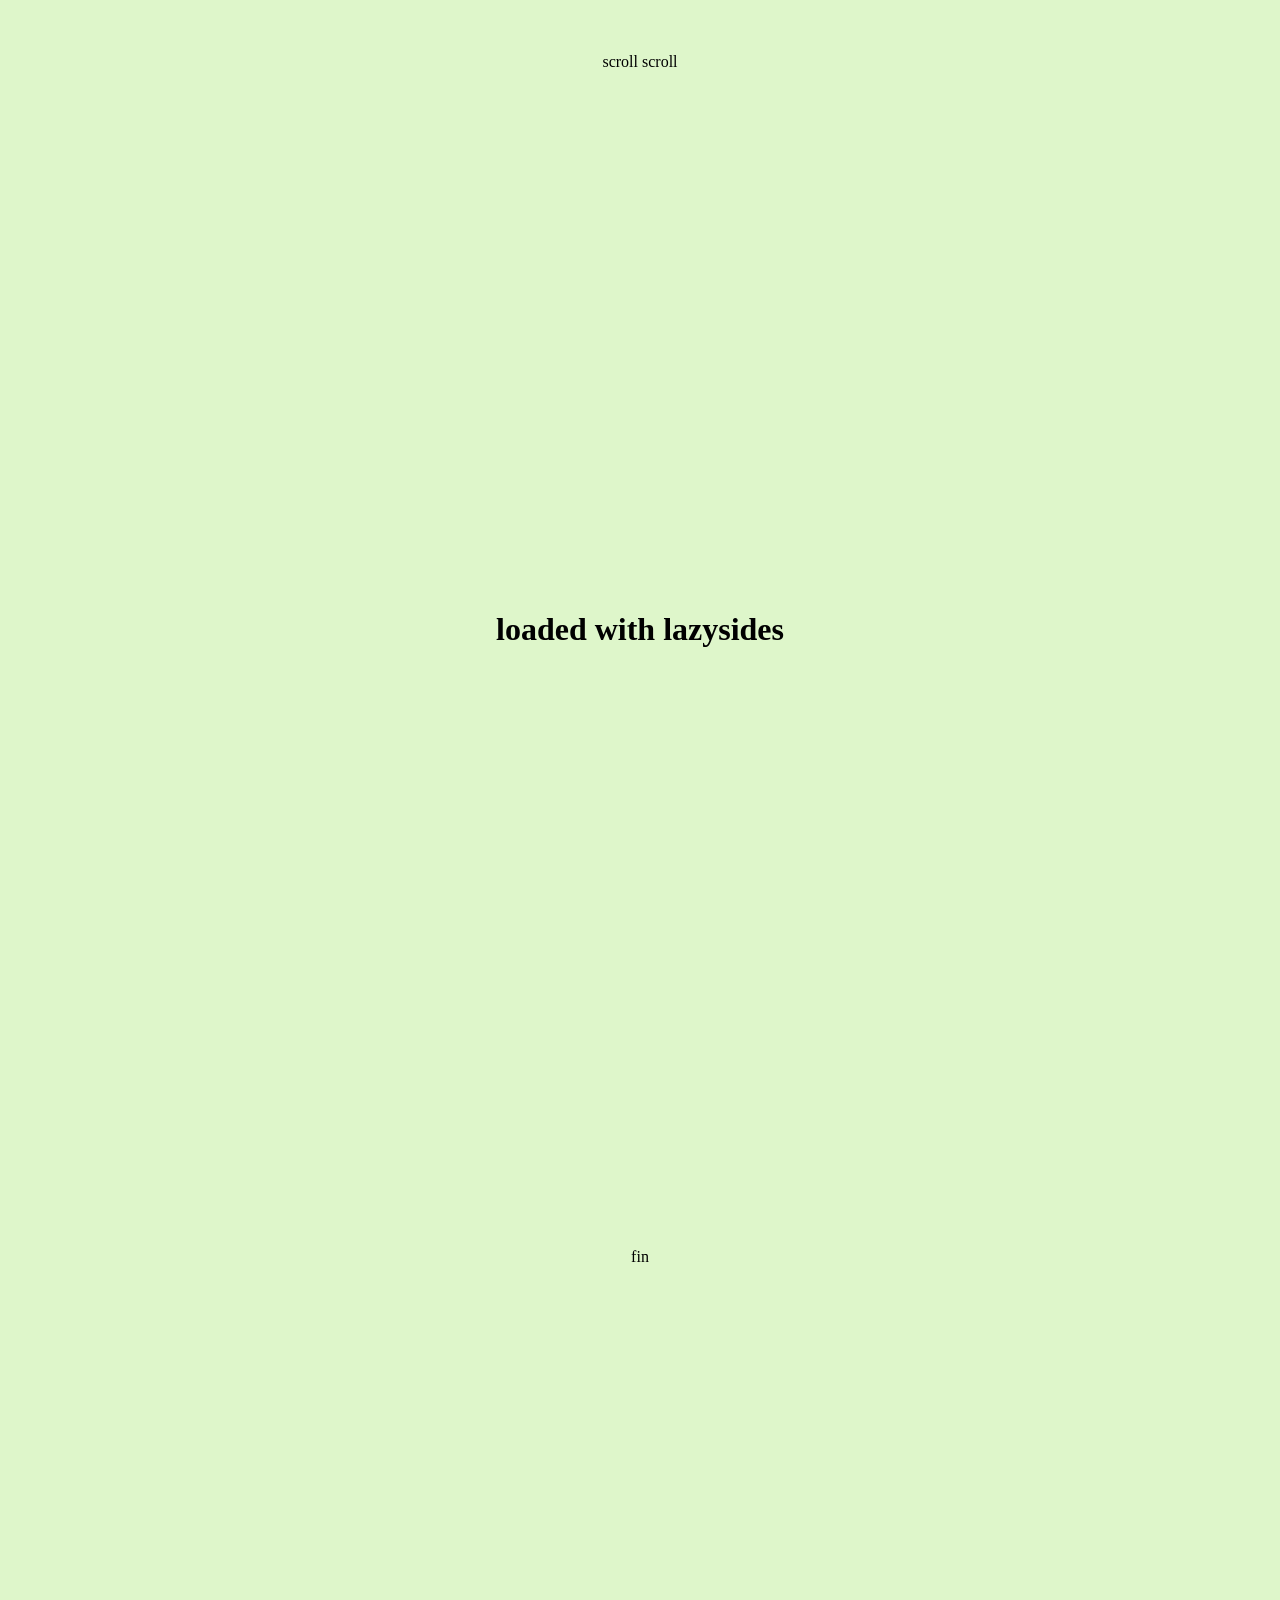
==== commit 156f331c: "Add CDN to fetch lazysizes library and add relevant attributes to enable lazy loading; update script" ====
--- a/lazyLoadedImages/index.html
+++ b/lazyLoadedImages/index.html
@@ -6,6 +6,7 @@
   <meta name="viewport" content="width=device-width, initial-scale=1.0">
   <title>Lazy Loaded Images</title>
   <link rel="stylesheet" href="./styles.css">
+  <script src="https://cdnjs.cloudflare.com/ajax/libs/lazysizes/5.3.0/lazysizes.min.js" async=""></script>
 </head>
 <body>
   <div class="wrapper attribute-example">
@@ -29,8 +30,7 @@
     <div>fin</div>
 
     <div class="wrapper intersection-observer-example">
-      <div>scroll down</div>
-      <div>keeep scrollin'</div>
+      <div>scrollll</div>
       <h1>
         loaded with Intersection Observer API
       </h1>
@@ -46,9 +46,33 @@
         data-src="images/img6.jpg"
         id="img6"
       />
-      <div>fin</div>
+    <div>fin</div>
   </div>
 
-  <script src="./index.js" />
+    <div class="wrapper lazysizes-example">
+      <div>scroll scroll</div>
+      <h1>
+        loaded with lazysides
+      </h1>
+      <img
+        class="lazyload"
+        data-src="images/img7.jpg"
+        id="img7"
+      />
+      <img
+        class="lazyload"
+        data-src="images/img8.jpg"
+        id="img8"
+      />
+      <img
+        class="lazyload"
+        data-src="images/img9.jpg"
+        id="img9"
+      />
+    <div>fin</div>
+  </div>
+
+  <script src="./intersectionObserverExample.js" />
+  <script src="./lazysizesExample.js" />
 </body>
 </html>
--- a/lazyLoadedImages/styles.css
+++ b/lazyLoadedImages/styles.css
@@ -29,4 +29,8 @@
 
 .intersection-observer-example {
   background-color: #717EC3;
+}
+
+.lazysizes-example {
+  background-color: #DEF6CA;
 }
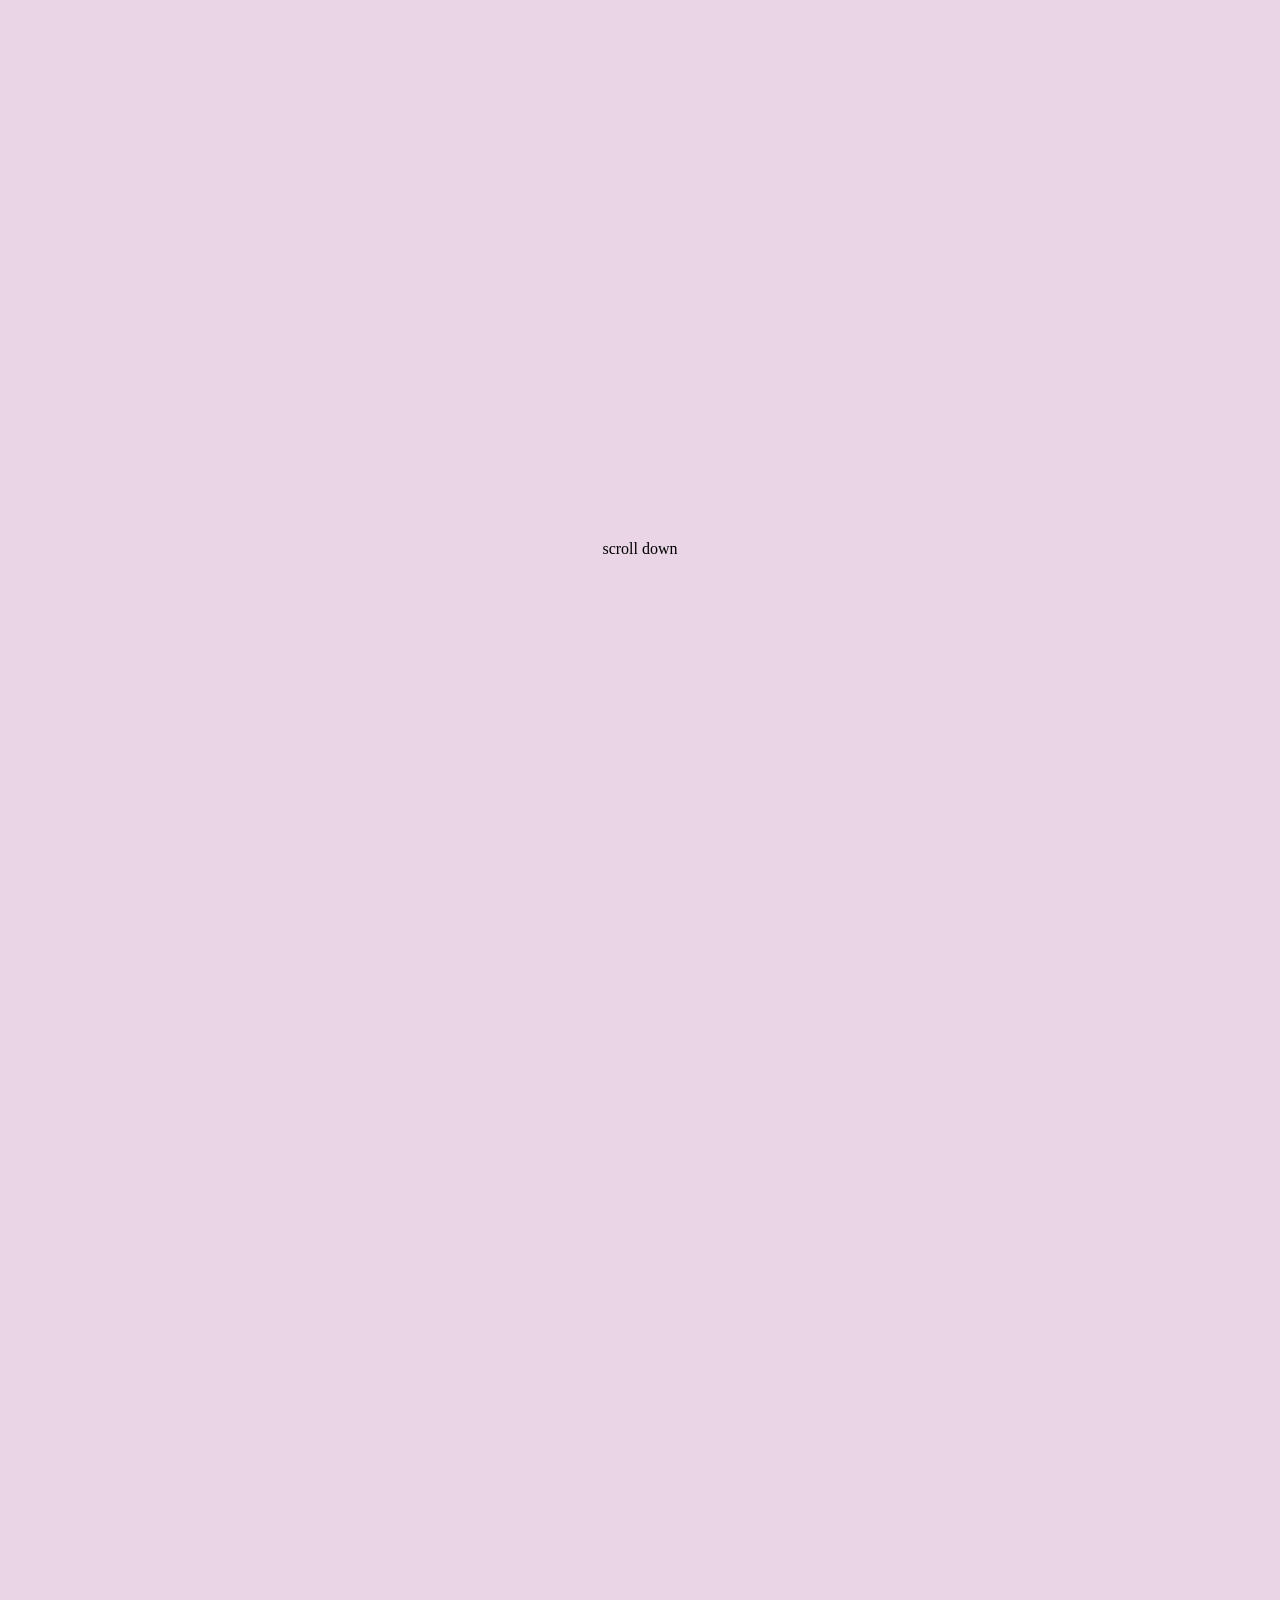
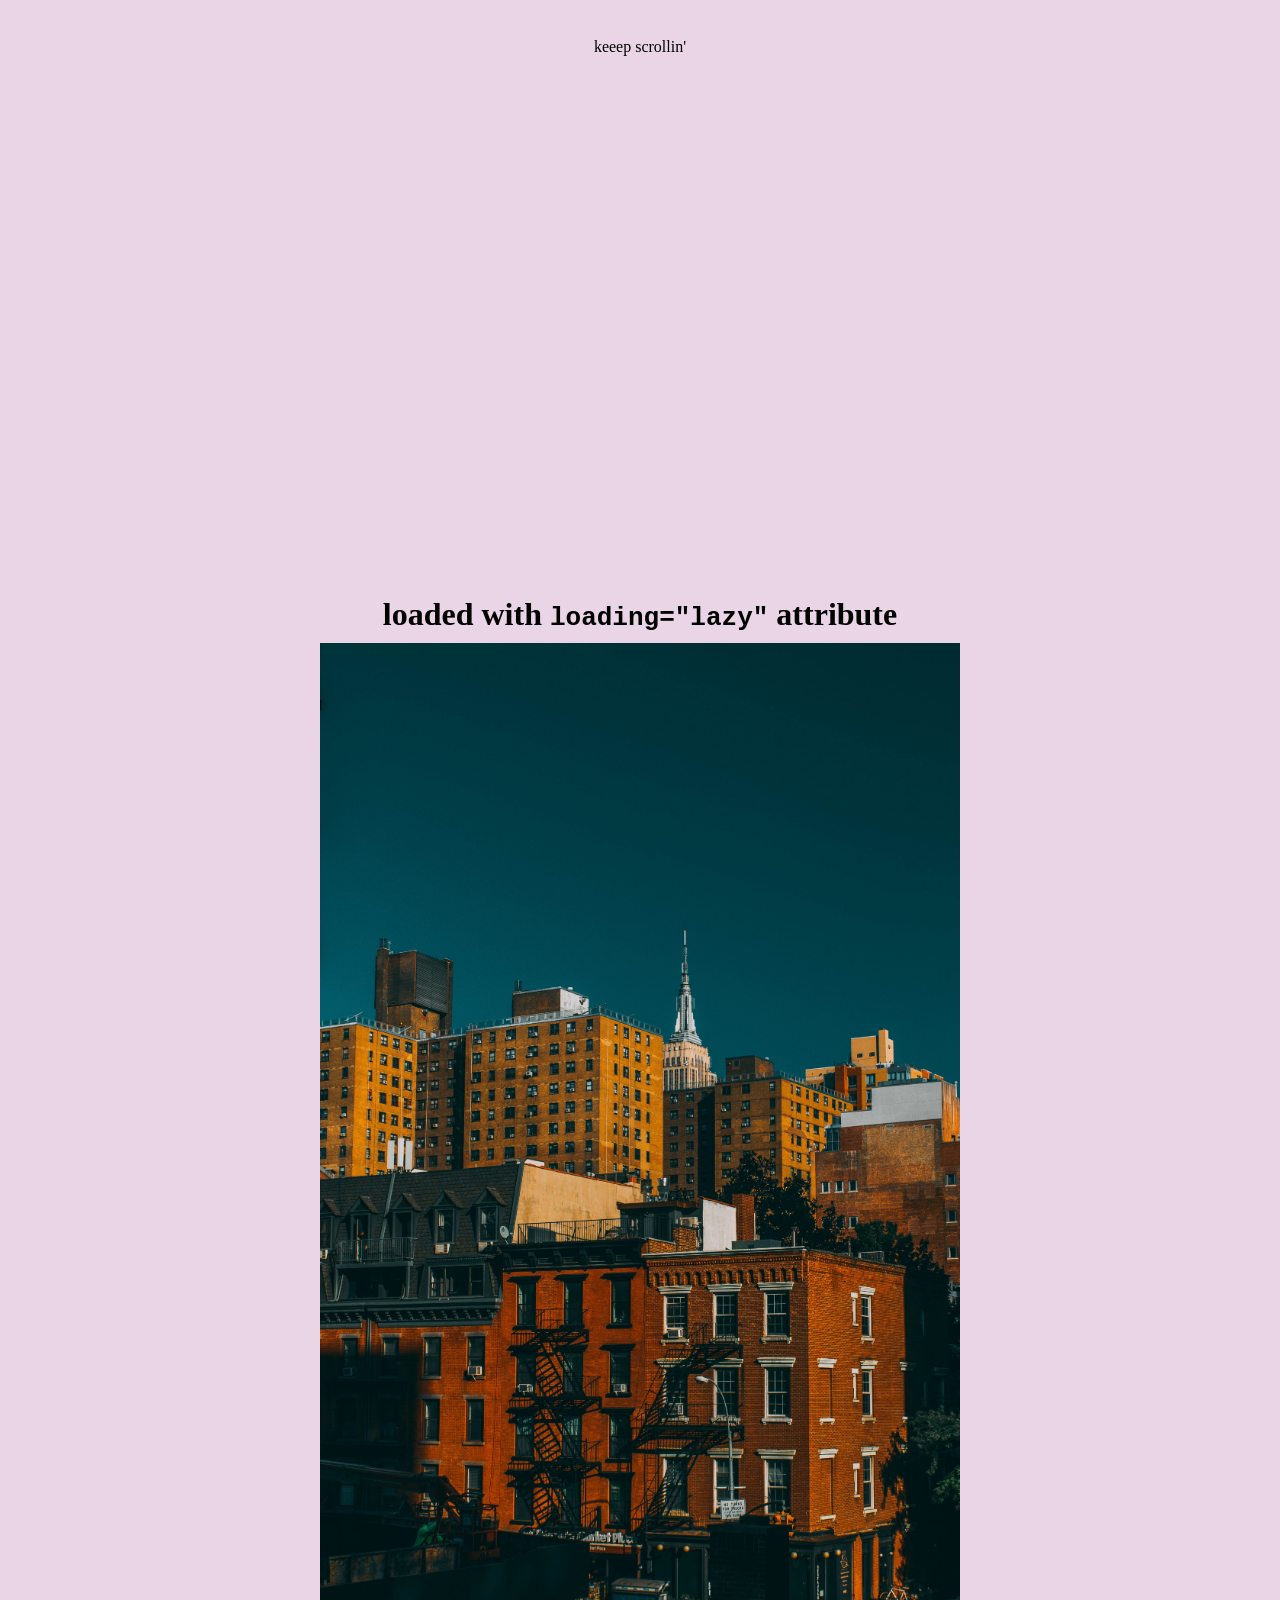
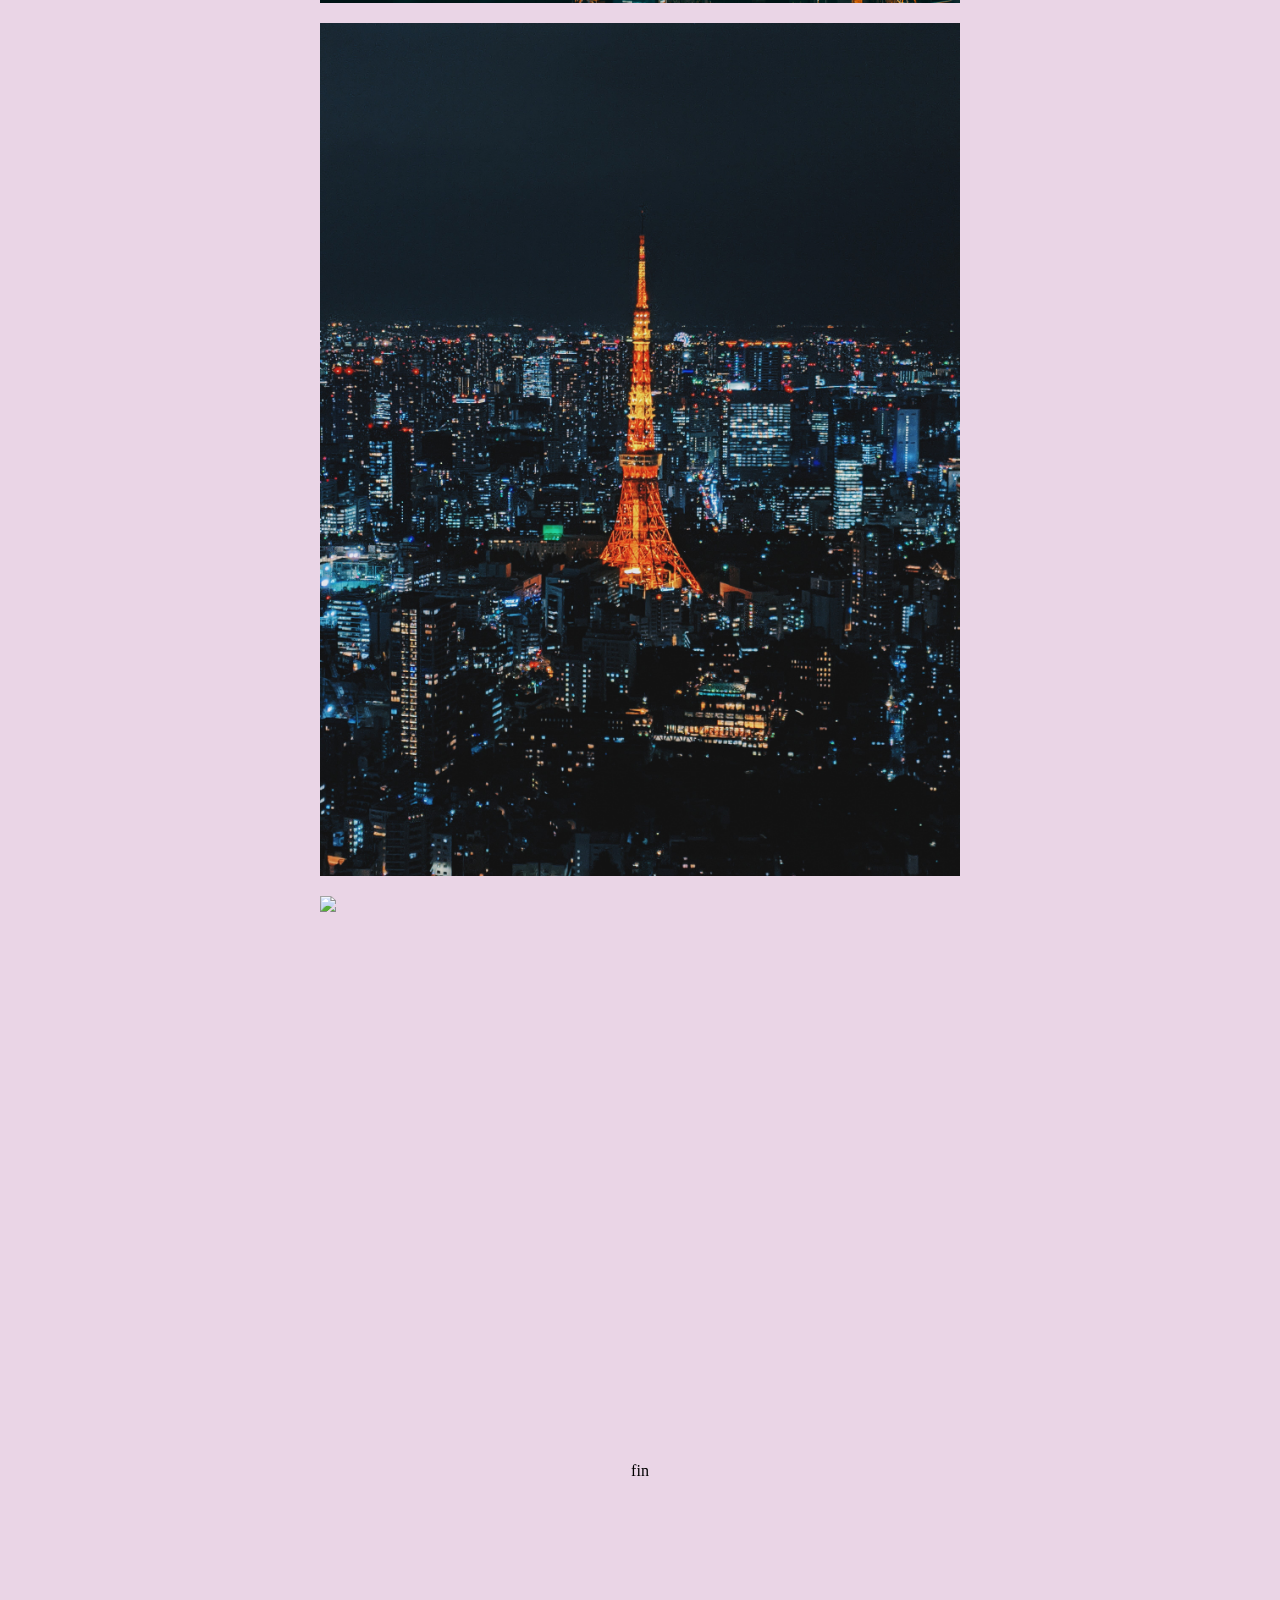
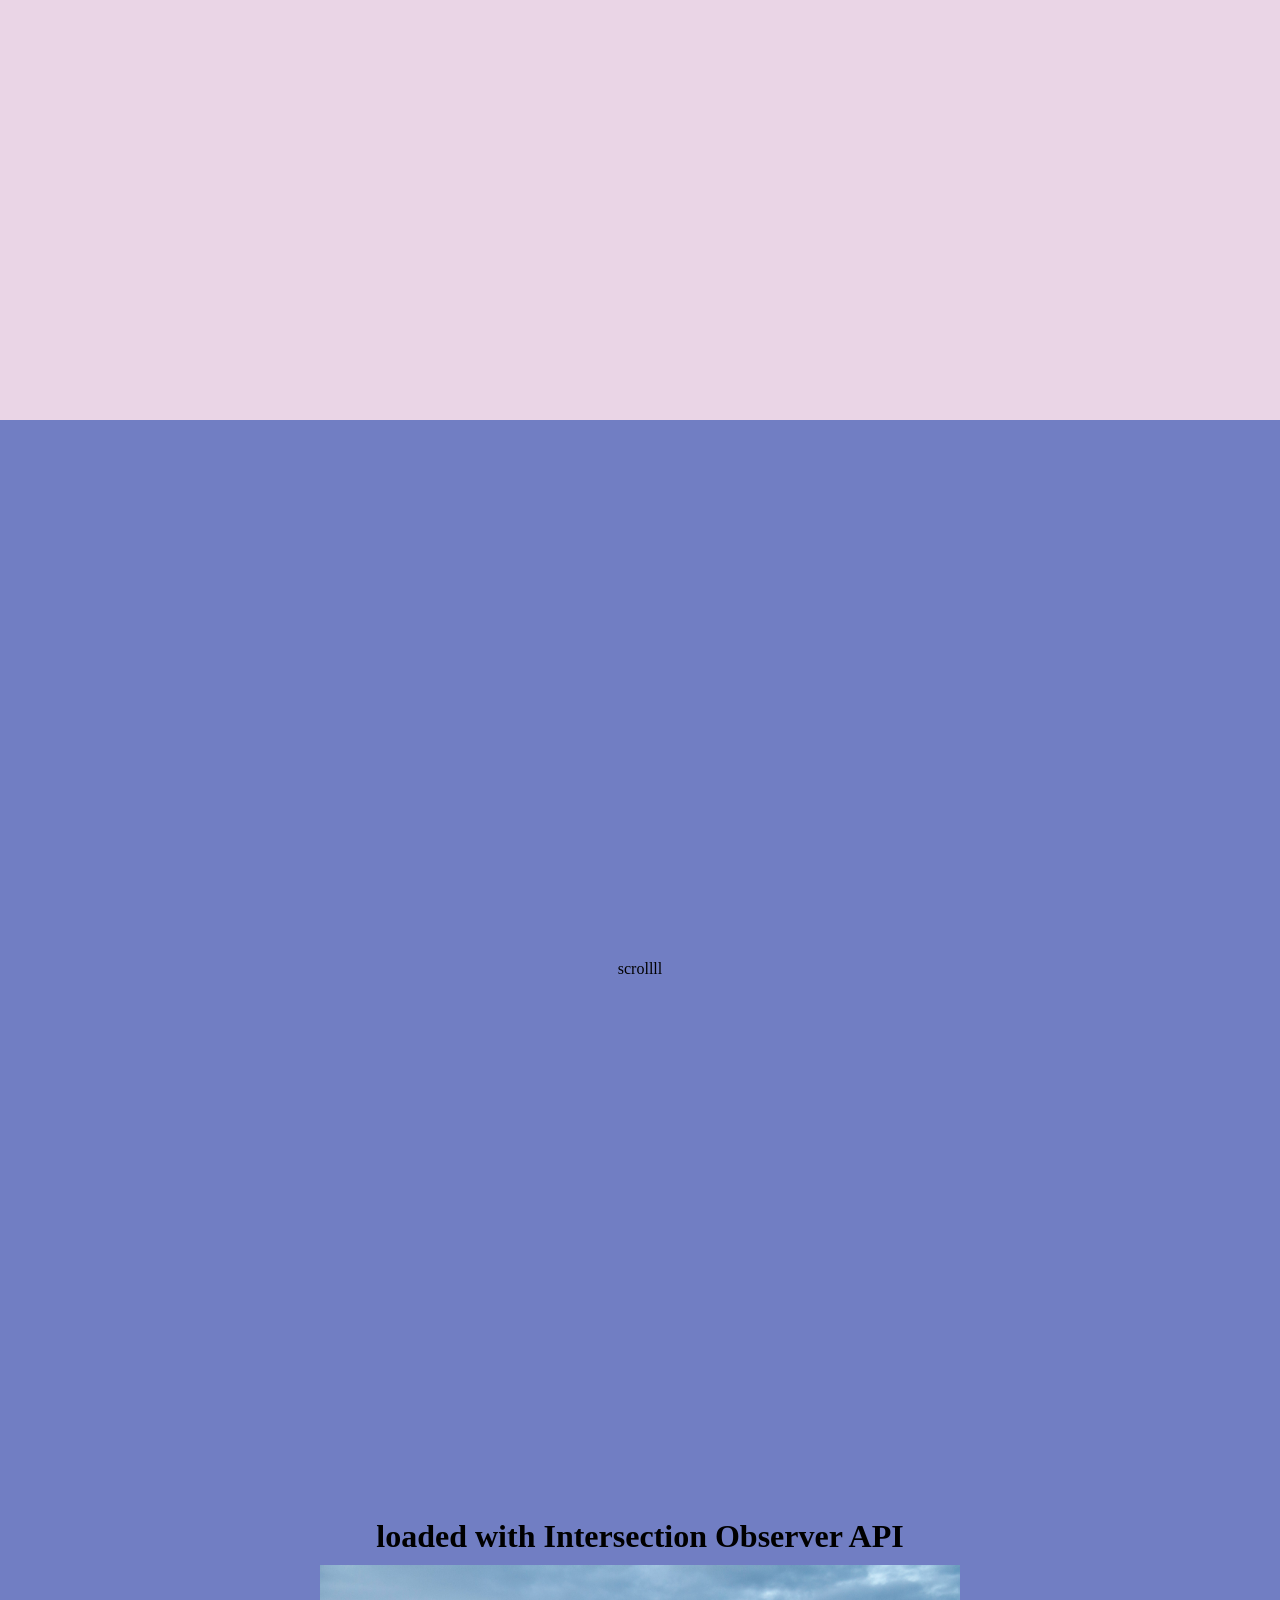
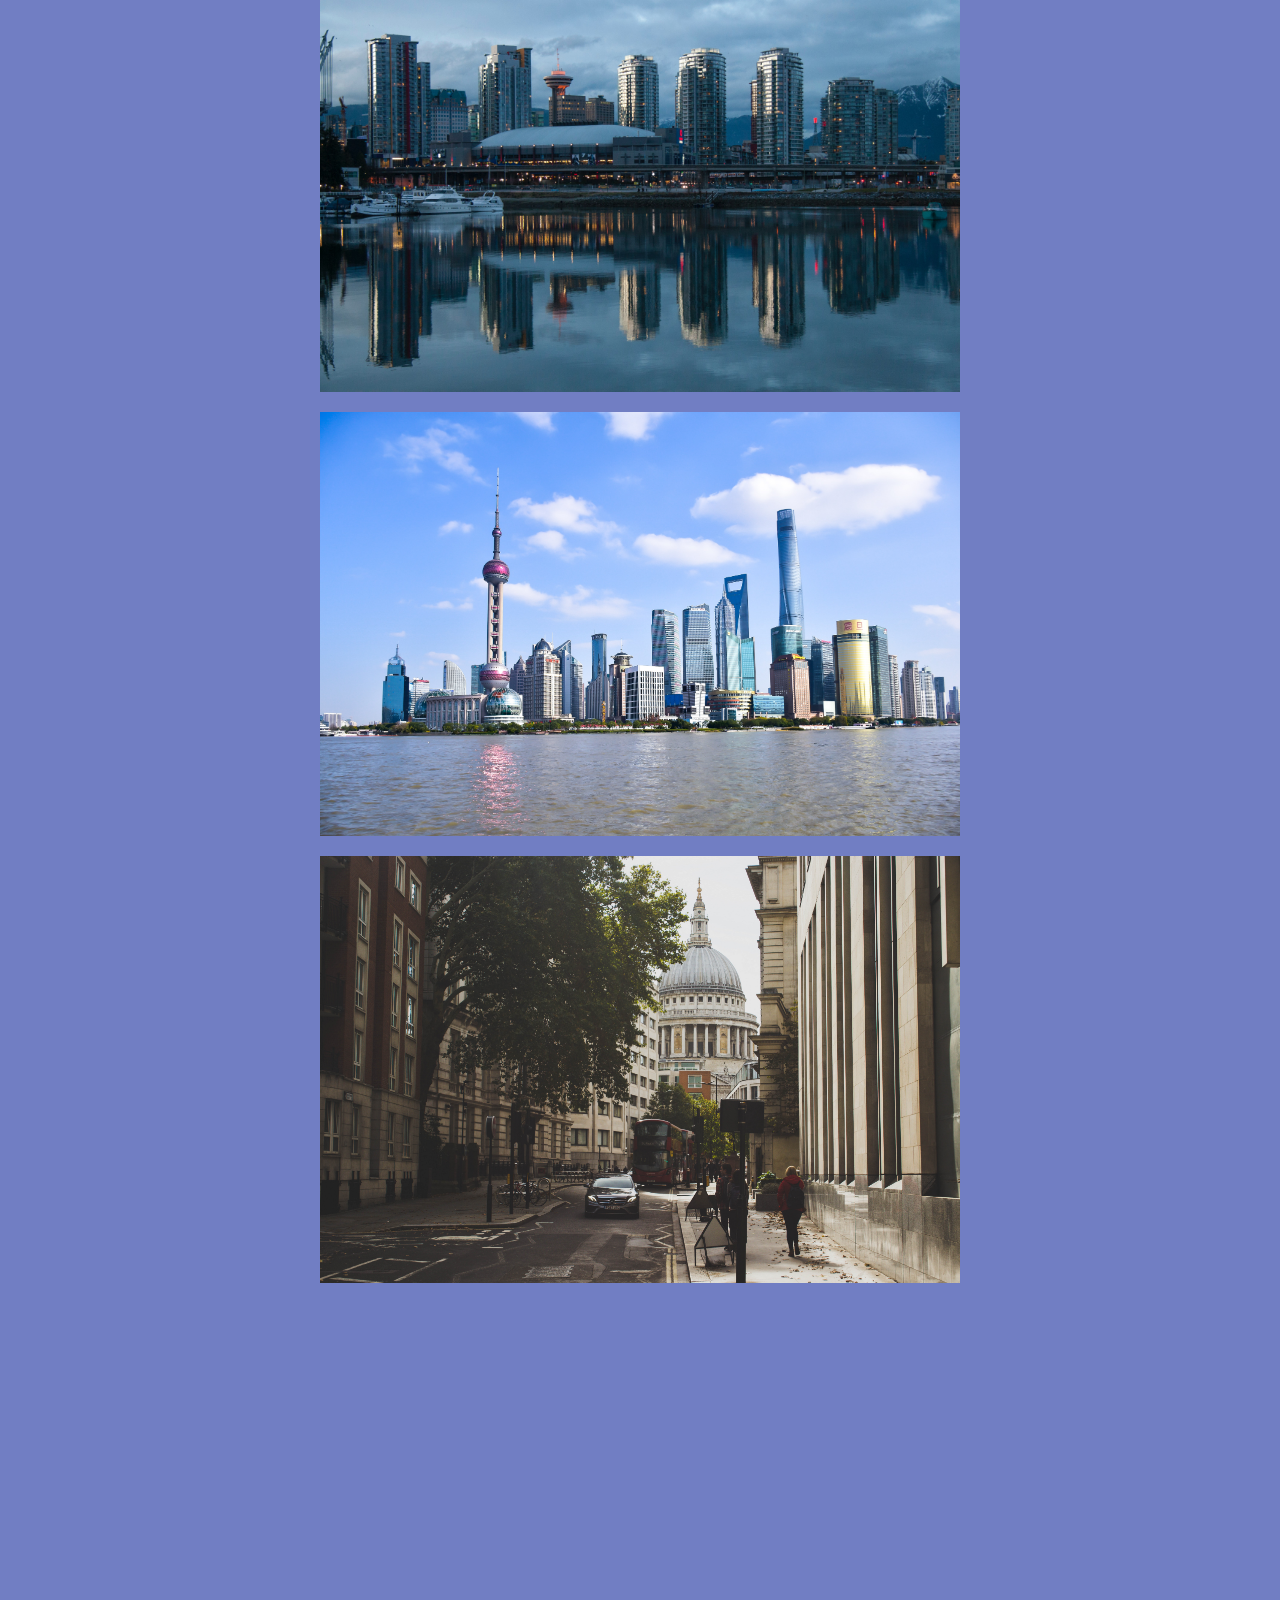
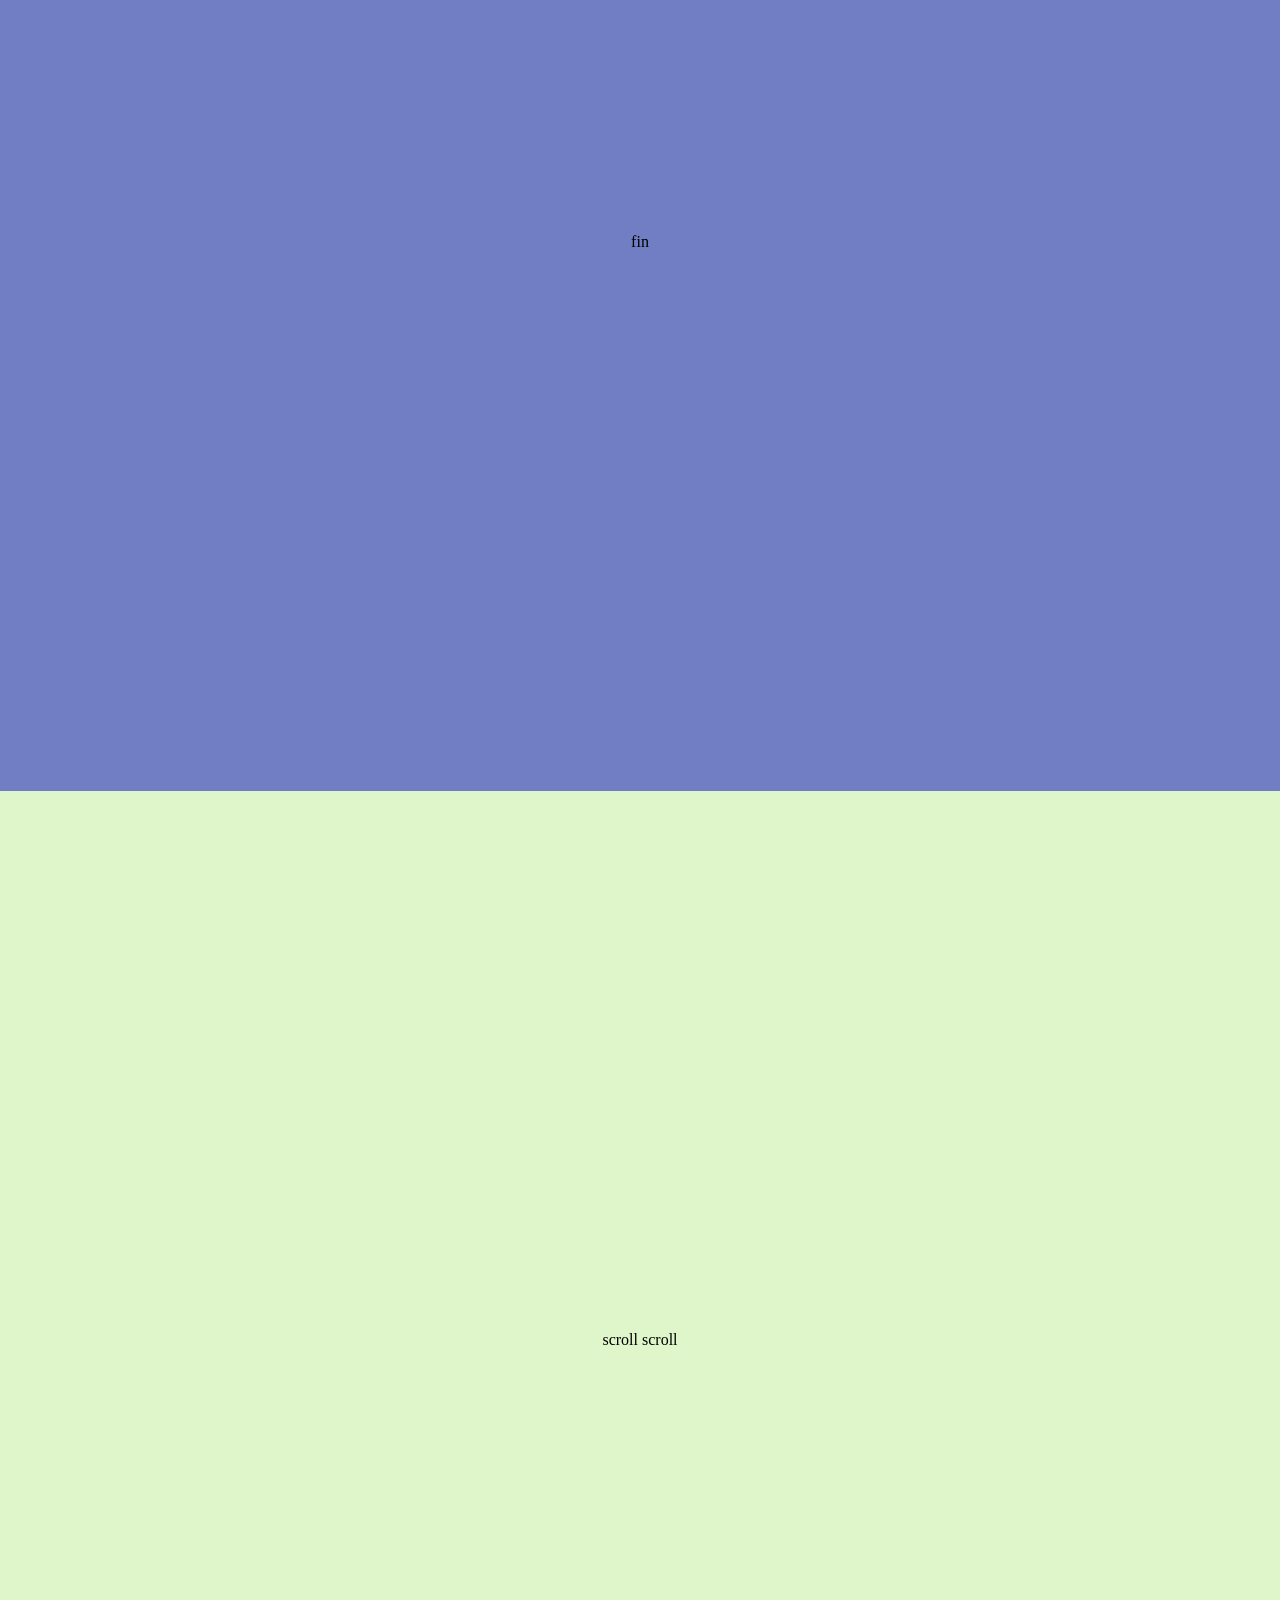
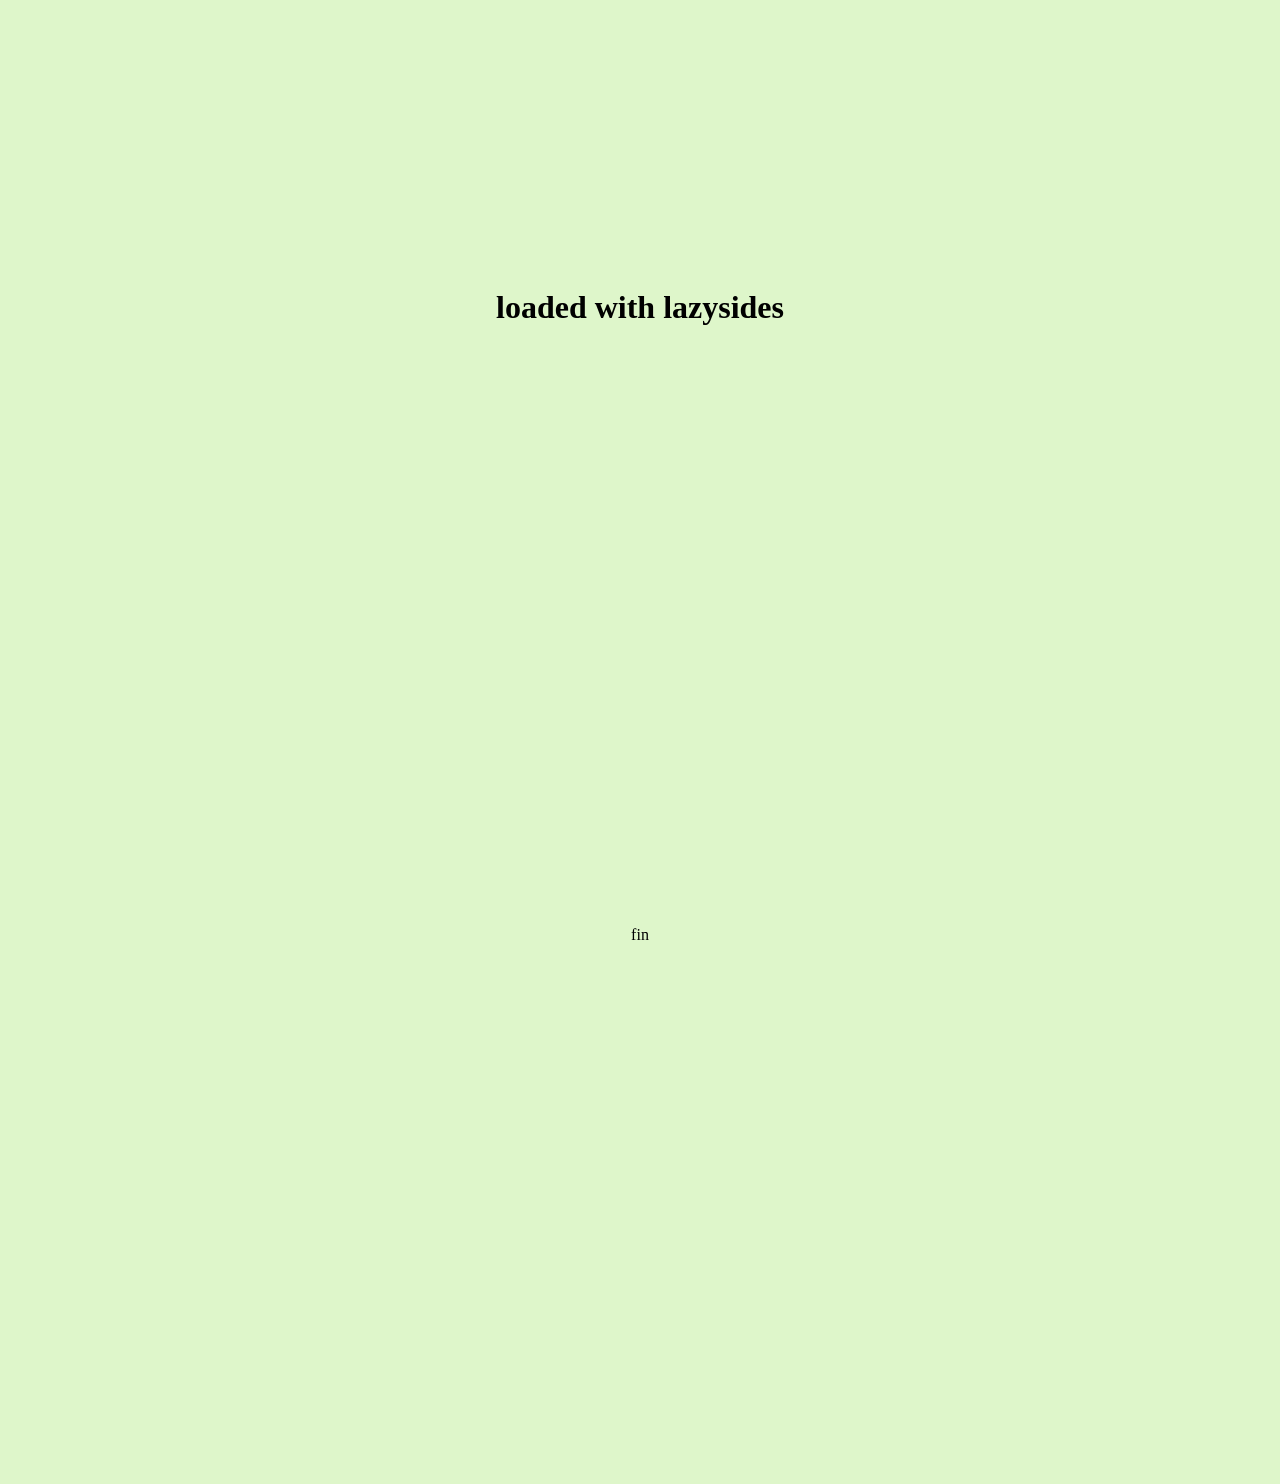
==== commit b24cf93e: "Clean up files" ====
--- a/lazyLoadedImages/index.html
+++ b/lazyLoadedImages/index.html
@@ -49,7 +49,7 @@
     <div>fin</div>
   </div>
 
-    <div class="wrapper lazysizes-example">
+  <div class="wrapper lazysizes-example">
       <div>scroll scroll</div>
       <h1>
         loaded with lazysides
@@ -71,8 +71,6 @@
       />
     <div>fin</div>
   </div>
-
-  <script src="./intersectionObserverExample.js" />
-  <script src="./lazysizesExample.js" />
+  <script src="./intersectionObserverExample.js"></script>
 </body>
 </html>
--- a/lazyLoadedImages/styles.css
+++ b/lazyLoadedImages/styles.css
@@ -13,10 +13,6 @@
   width: 100%;
 }
 
-.attribute-example {
-  background-color: #EAD5E6;
-}
-
 div {
   margin: 60vh 0;
 }
@@ -27,10 +23,14 @@
   width: 50%;
 }
 
+.attribute-example {
+  background-color: #EAD5E6;
+}
+
 .intersection-observer-example {
   background-color: #717EC3;
 }
 
 .lazysizes-example {
   background-color: #DEF6CA;
-}+}
